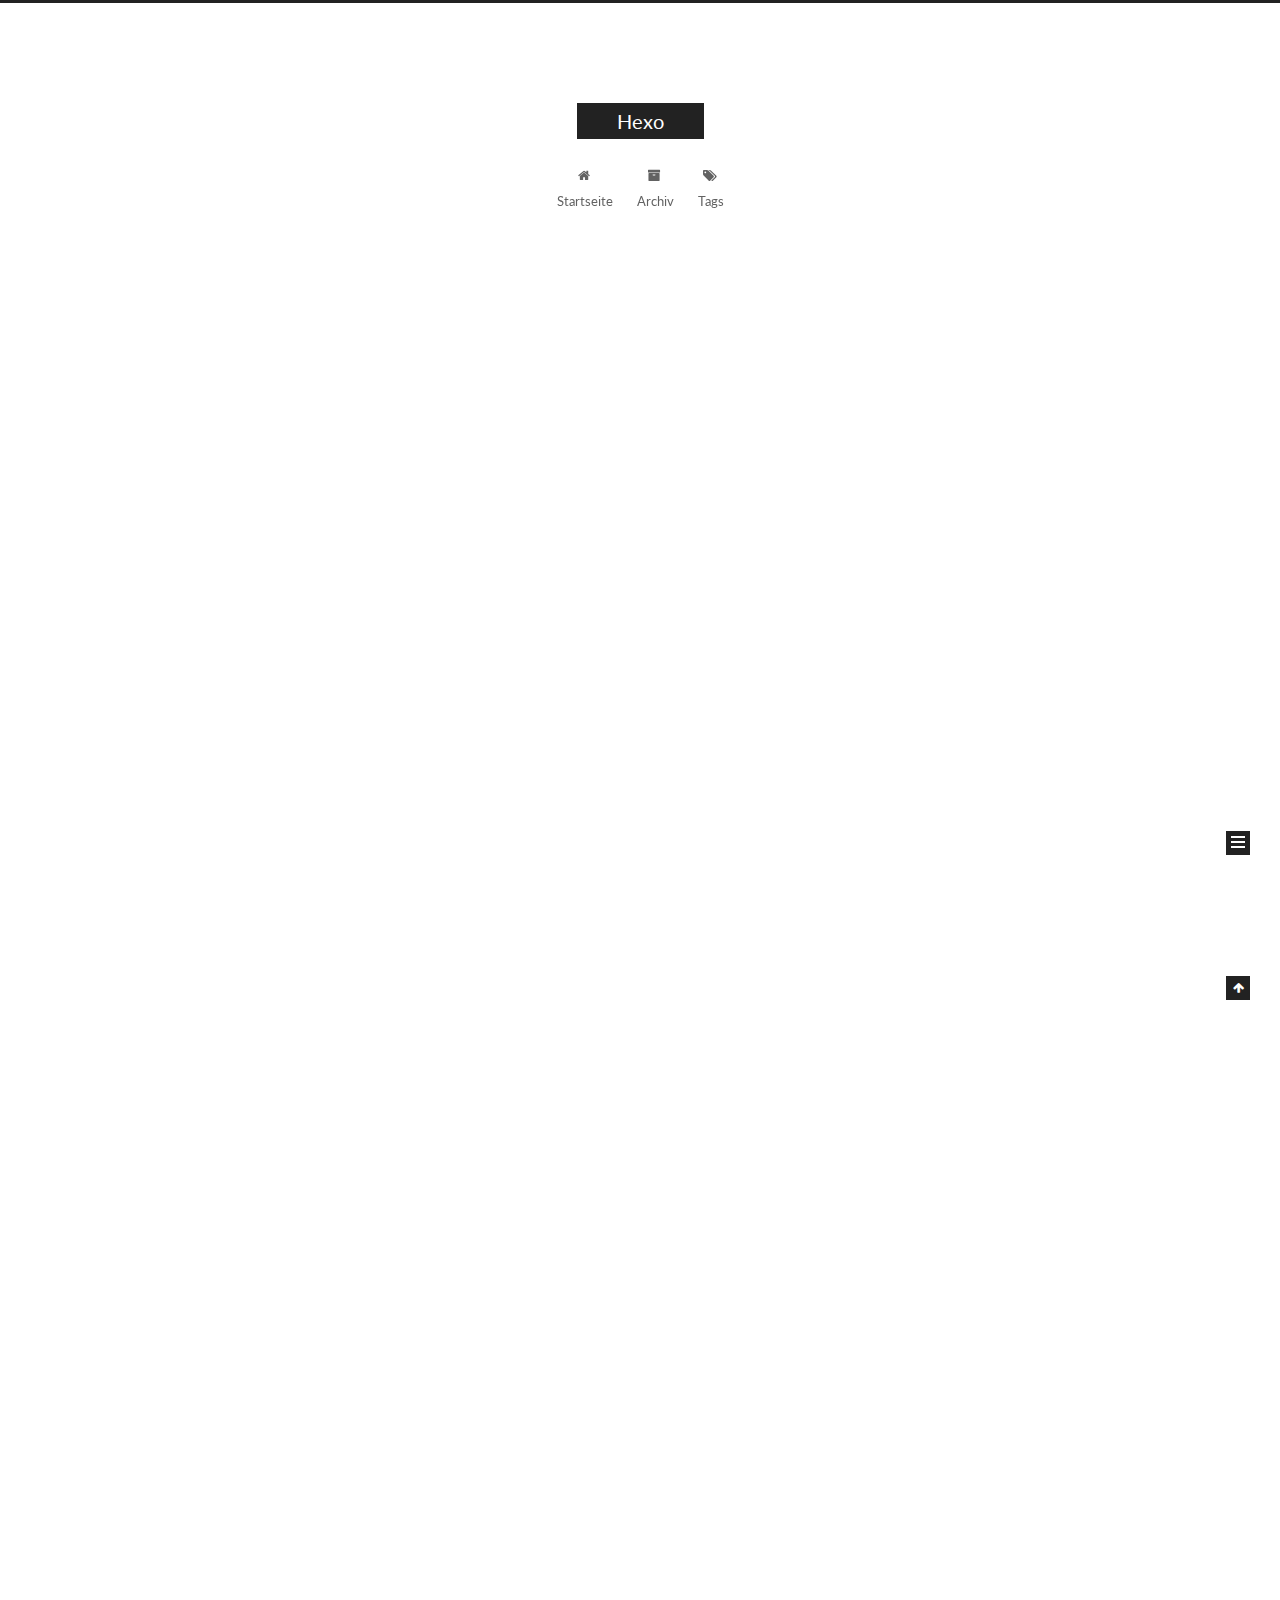
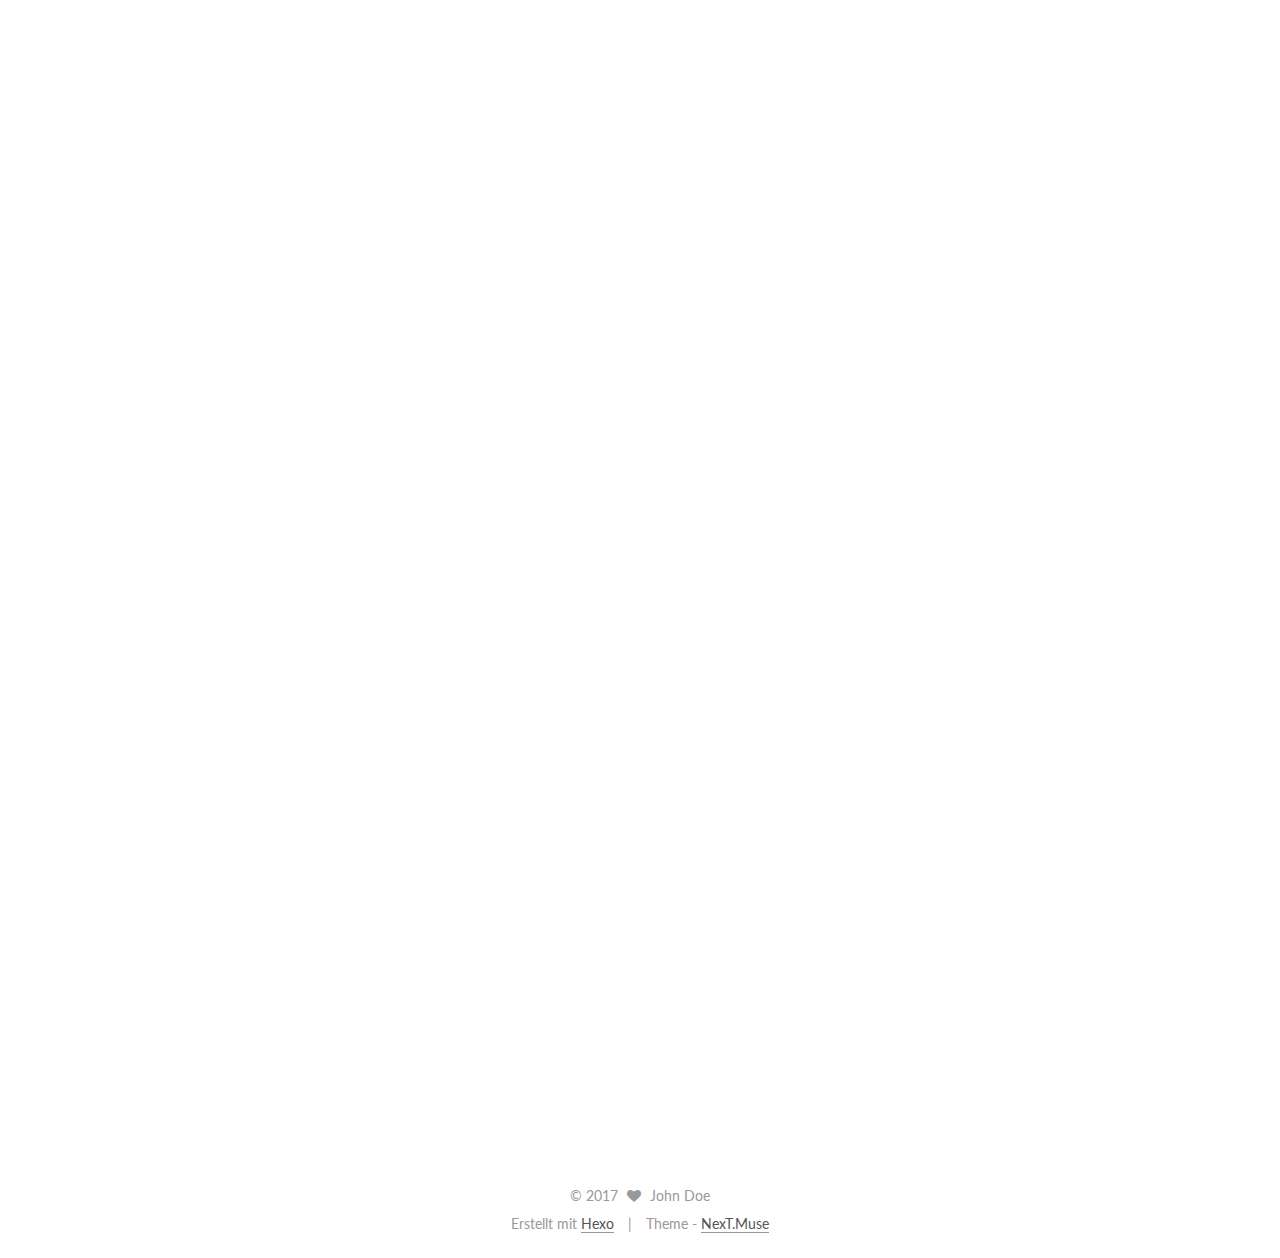
==== index.html @ a9c7d8c4 "Site updated: 2017-05-31 23:42:25" ====
<!doctype html>



  


<html class="theme-next muse use-motion" lang="">
<head>
  <meta charset="UTF-8"/>
<meta http-equiv="X-UA-Compatible" content="IE=edge" />
<meta name="viewport" content="width=device-width, initial-scale=1, maximum-scale=1"/>



<meta http-equiv="Cache-Control" content="no-transform" />
<meta http-equiv="Cache-Control" content="no-siteapp" />















  
  
  <link href="/lib/fancybox/source/jquery.fancybox.css?v=2.1.5" rel="stylesheet" type="text/css" />




  
  
  
  

  
    
    
  

  

  

  

  

  
    
    
    <link href="//fonts.googleapis.com/css?family=Lato:300,300italic,400,400italic,700,700italic&subset=latin,latin-ext" rel="stylesheet" type="text/css">
  






<link href="/lib/font-awesome/css/font-awesome.min.css?v=4.6.2" rel="stylesheet" type="text/css" />

<link href="/css/main.css?v=5.1.0" rel="stylesheet" type="text/css" />


  <meta name="keywords" content="Hexo, NexT" />








  <link rel="shortcut icon" type="image/x-icon" href="/favicon.ico?v=5.1.0" />






<meta property="og:type" content="website">
<meta property="og:title" content="Hexo">
<meta property="og:url" content="http://yoursite.com/index.html">
<meta property="og:site_name" content="Hexo">
<meta name="twitter:card" content="summary">
<meta name="twitter:title" content="Hexo">



<script type="text/javascript" id="hexo.configurations">
  var NexT = window.NexT || {};
  var CONFIG = {
    root: '/',
    scheme: 'Muse',
    sidebar: {"position":"left","display":"post","offset":12,"offset_float":0,"b2t":false,"scrollpercent":false},
    fancybox: true,
    motion: true,
    duoshuo: {
      userId: '0',
      author: 'Author'
    },
    algolia: {
      applicationID: '',
      apiKey: '',
      indexName: '',
      hits: {"per_page":10},
      labels: {"input_placeholder":"Search for Posts","hits_empty":"We didn't find any results for the search: ${query}","hits_stats":"${hits} results found in ${time} ms"}
    }
  };
</script>



  <link rel="canonical" href="http://yoursite.com/"/>





  <title> Hexo </title>
</head>

<body itemscope itemtype="http://schema.org/WebPage" lang="">

  














  
  
    
  

  <div class="container one-collumn sidebar-position-left 
   page-home 
 ">
    <div class="headband"></div>

    <header id="header" class="header" itemscope itemtype="http://schema.org/WPHeader">
      <div class="header-inner"><div class="site-brand-wrapper">
  <div class="site-meta ">
    

    <div class="custom-logo-site-title">
      <a href="/"  class="brand" rel="start">
        <span class="logo-line-before"><i></i></span>
        <span class="site-title">Hexo</span>
        <span class="logo-line-after"><i></i></span>
      </a>
    </div>
      
        <p class="site-subtitle"></p>
      
  </div>

  <div class="site-nav-toggle">
    <button>
      <span class="btn-bar"></span>
      <span class="btn-bar"></span>
      <span class="btn-bar"></span>
    </button>
  </div>
</div>

<nav class="site-nav">
  

  
    <ul id="menu" class="menu">
      
        
        <li class="menu-item menu-item-home">
          <a href="/" rel="section">
            
              <i class="menu-item-icon fa fa-fw fa-home"></i> <br />
            
            Startseite
          </a>
        </li>
      
        
        <li class="menu-item menu-item-archives">
          <a href="/archives" rel="section">
            
              <i class="menu-item-icon fa fa-fw fa-archive"></i> <br />
            
            Archiv
          </a>
        </li>
      
        
        <li class="menu-item menu-item-tags">
          <a href="/tags" rel="section">
            
              <i class="menu-item-icon fa fa-fw fa-tags"></i> <br />
            
            Tags
          </a>
        </li>
      

      
    </ul>
  

  
</nav>



 </div>
    </header>

    <main id="main" class="main">
      <div class="main-inner">
        <div class="content-wrap">
          <div id="content" class="content">
            
  <section id="posts" class="posts-expand">
    
      

  

  
  
  

  <article class="post post-type-normal " itemscope itemtype="http://schema.org/Article">
    <link itemprop="mainEntityOfPage" href="http://yoursite.com/2017/05/31/first-blog/">

    <span hidden itemprop="author" itemscope itemtype="http://schema.org/Person">
      <meta itemprop="name" content="John Doe">
      <meta itemprop="description" content="">
      <meta itemprop="image" content="/images/avatar.gif">
    </span>

    <span hidden itemprop="publisher" itemscope itemtype="http://schema.org/Organization">
      <meta itemprop="name" content="Hexo">
    </span>

    
      <header class="post-header">

        
        
          <h1 class="post-title" itemprop="name headline">
            
            
              
                
                <a class="post-title-link" href="/2017/05/31/first-blog/" itemprop="url">
                  Unbenannt
                </a>
              
            
          </h1>
        

        <div class="post-meta">
          <span class="post-time">
            
              <span class="post-meta-item-icon">
                <i class="fa fa-calendar-o"></i>
              </span>
              
                <span class="post-meta-item-text">Veröffentlicht am</span>
              
              <time title="Post created" itemprop="dateCreated datePublished" datetime="2017-05-31T11:22:05+08:00">
                2017-05-31
              </time>
            

            

            
          </span>

          

          
            
          

          
          

          

          

          

        </div>
      </header>
    


    <div class="post-body" itemprop="articleBody">

      
      

      
        
          
            <h1 id="���DZ��˲��͵j�һƪ���¡�"><a href="#���DZ��˲��͵j�һƪ���¡�" class="headerlink" title="���Ǳ��˲��͵ĵ�һƪ���¡�"></a>���Ǳ��˲��͵ĵ�һƪ���¡�</h1><h4 id="2017���С��㶫�������𽥱�������������"><a href="#2017���С��㶫�������𽥱�������������" class="headerlink" title="2017���С��㶫�������𽥱�������������"></a>2017���С��㶫�������𽥱�������������</h4><blockquote>
<p>����һ���Լ�ϲ���������������Լ��һ�����͡�</p>
<p>֮ǰ����hexo+github pagesʵ�ֲ���Ч��ͦ�����������Լ���һ��</p>
<p>���֣���Ӵ�����Ļ������������Ǵ�������ö�ͦ���棬�������Ķ�hexo�ĵ���md�ĵ��ĸ�ʽ���𽥵ĳ�ʵ���͡�</p>
</blockquote>
<h3 id="01"><a href="#01" class="headerlink" title="01."></a>01.</h3><p>գ�ۼ䣬��ҵ��һ�꣬�Լ�ȴһֱ�ڻ��Ե�����Ҳ��ൽ��Ҫ��ѵ׼����ְ��ʱ���ˡ�������ͬ���ˣ����е�Ŭ��ѧ������Ͼ֮���Բ�������ɢ�ģ�������æ����ʵ�ţ�һ��һ��̤ʵ�������Լ���δ����ȥ��</p>
<h3 id="02"><a href="#02" class="headerlink" title="02."></a>02.</h3><p>AM 9:00.<br>��������������Ŷ�ŵ��ˣ�ת�����´���˫������ipad�����桪�����������ˡ���Ŷ��ˢ��ϴ����¥�򳦷�Ϻ��Ŵ�׼������ԣ�����һ�������Ž̳��ڶ���һֱ��ĥ���������硣</p>
<h3 id="03"><a href="#03" class="headerlink" title="03."></a>03.</h3><p>AM 12:00.<br>��Zip���������ֳٵ������Ҷ������ΰ����鳤������������˵����Ҳ��Ц��û���ͣ��Լ���������- -��������λ����ʼ�ͷ��Ĺ���ֱ�����㣬���������пյ�����������������ͦ�����ġ������Ƶ��°ࡣһ���Ĺ��������ˡ�</p>
<h3 id="04"><a href="#04" class="headerlink" title="04."></a>04.</h3><p>��������ʱ�䣬��ȥ˯һ�ᣬ����дд���¿���ֱ��������������Ϸɶ�ģ�Ҳ����ͦ�����ġ������뵽���ﻹ�з���Ҫ�����Ժ��Ķ�������Щ����ʱ�ֲ������ˣ��Լ��������Լ��������Ӵ���֪ʶ����Ȼ�����㵫��Ҳ�ô����ĺ���666����</p>
<h3 id="end"><a href="#end" class="headerlink" title="end."></a>end.</h3><p>�������ɣ��������ܲ��ܰ�������������ȥ���ɹ�֮�����ڳ���һ��������ͬ�Ű治ͬģ����md����</p>

          
        
      
    </div>

    <div>
      
    </div>

    <div>
      
    </div>


    <footer class="post-footer">
      

      

      

      
      
        <div class="post-eof"></div>
      
    </footer>
  </article>


    
      

  

  
  
  

  <article class="post post-type-normal " itemscope itemtype="http://schema.org/Article">
    <link itemprop="mainEntityOfPage" href="http://yoursite.com/2017/05/30/hello-world/">

    <span hidden itemprop="author" itemscope itemtype="http://schema.org/Person">
      <meta itemprop="name" content="John Doe">
      <meta itemprop="description" content="">
      <meta itemprop="image" content="/images/avatar.gif">
    </span>

    <span hidden itemprop="publisher" itemscope itemtype="http://schema.org/Organization">
      <meta itemprop="name" content="Hexo">
    </span>

    
      <header class="post-header">

        
        
          <h1 class="post-title" itemprop="name headline">
            
            
              
                
                <a class="post-title-link" href="/2017/05/30/hello-world/" itemprop="url">
                  Hello World
                </a>
              
            
          </h1>
        

        <div class="post-meta">
          <span class="post-time">
            
              <span class="post-meta-item-icon">
                <i class="fa fa-calendar-o"></i>
              </span>
              
                <span class="post-meta-item-text">Veröffentlicht am</span>
              
              <time title="Post created" itemprop="dateCreated datePublished" datetime="2017-05-30T22:51:06+08:00">
                2017-05-30
              </time>
            

            

            
          </span>

          

          
            
          

          
          

          

          

          

        </div>
      </header>
    


    <div class="post-body" itemprop="articleBody">

      
      

      
        
          
            <p>Welcome to <a href="https://hexo.io/" target="_blank" rel="external">Hexo</a>! This is your very first post. Check <a href="https://hexo.io/docs/" target="_blank" rel="external">documentation</a> for more info. If you get any problems when using Hexo, you can find the answer in <a href="https://hexo.io/docs/troubleshooting.html" target="_blank" rel="external">troubleshooting</a> or you can ask me on <a href="https://github.com/hexojs/hexo/issues" target="_blank" rel="external">GitHub</a>.</p>
<h2 id="Quick-Start"><a href="#Quick-Start" class="headerlink" title="Quick Start"></a>Quick Start</h2><h3 id="Create-a-new-post"><a href="#Create-a-new-post" class="headerlink" title="Create a new post"></a>Create a new post</h3><figure class="highlight bash"><table><tr><td class="gutter"><pre><div class="line">1</div></pre></td><td class="code"><pre><div class="line">$ hexo new <span class="string">"My New Post"</span></div></pre></td></tr></table></figure>
<p>More info: <a href="https://hexo.io/docs/writing.html" target="_blank" rel="external">Writing</a></p>
<h3 id="Run-server"><a href="#Run-server" class="headerlink" title="Run server"></a>Run server</h3><figure class="highlight bash"><table><tr><td class="gutter"><pre><div class="line">1</div></pre></td><td class="code"><pre><div class="line">$ hexo server</div></pre></td></tr></table></figure>
<p>More info: <a href="https://hexo.io/docs/server.html" target="_blank" rel="external">Server</a></p>
<h3 id="Generate-static-files"><a href="#Generate-static-files" class="headerlink" title="Generate static files"></a>Generate static files</h3><figure class="highlight bash"><table><tr><td class="gutter"><pre><div class="line">1</div></pre></td><td class="code"><pre><div class="line">$ hexo generate</div></pre></td></tr></table></figure>
<p>More info: <a href="https://hexo.io/docs/generating.html" target="_blank" rel="external">Generating</a></p>
<h3 id="Deploy-to-remote-sites"><a href="#Deploy-to-remote-sites" class="headerlink" title="Deploy to remote sites"></a>Deploy to remote sites</h3><figure class="highlight bash"><table><tr><td class="gutter"><pre><div class="line">1</div></pre></td><td class="code"><pre><div class="line">$ hexo deploy</div></pre></td></tr></table></figure>
<p>More info: <a href="https://hexo.io/docs/deployment.html" target="_blank" rel="external">Deployment</a></p>

          
        
      
    </div>

    <div>
      
    </div>

    <div>
      
    </div>


    <footer class="post-footer">
      

      

      

      
      
        <div class="post-eof"></div>
      
    </footer>
  </article>


    
  </section>

  

          
          </div>
          


          

        </div>
        
          
  
  <div class="sidebar-toggle">
    <div class="sidebar-toggle-line-wrap">
      <span class="sidebar-toggle-line sidebar-toggle-line-first"></span>
      <span class="sidebar-toggle-line sidebar-toggle-line-middle"></span>
      <span class="sidebar-toggle-line sidebar-toggle-line-last"></span>
    </div>
  </div>

  <aside id="sidebar" class="sidebar">
    <div class="sidebar-inner">

      

      

      <section class="site-overview sidebar-panel sidebar-panel-active">
        <div class="site-author motion-element" itemprop="author" itemscope itemtype="http://schema.org/Person">
          <img class="site-author-image" itemprop="image"
               src="/images/avatar.gif"
               alt="John Doe" />
          <p class="site-author-name" itemprop="name">John Doe</p>
           
              <p class="site-description motion-element" itemprop="description"></p>
          
        </div>
        <nav class="site-state motion-element">
        
          
            <div class="site-state-item site-state-posts">
              <a href="/archives">
                <span class="site-state-item-count">2</span>
                <span class="site-state-item-name">Artikel</span>
              </a>
            </div>
          

          

          

        </nav>

        

        <div class="links-of-author motion-element">
          
        </div>

        
        

        
        

        


      </section>

      

      

    </div>
  </aside>


        
      </div>
    </main>

    <footer id="footer" class="footer">
      <div class="footer-inner">
        <div class="copyright" >
  
  &copy; 
  <span itemprop="copyrightYear">2017</span>
  <span class="with-love">
    <i class="fa fa-heart"></i>
  </span>
  <span class="author" itemprop="copyrightHolder">John Doe</span>
</div>


<div class="powered-by">
  Erstellt mit  <a class="theme-link" href="https://hexo.io">Hexo</a>
</div>

<div class="theme-info">
  Theme -
  <a class="theme-link" href="https://github.com/iissnan/hexo-theme-next">
    NexT.Muse
  </a>
</div>


        

        
      </div>
    </footer>

    
      <div class="back-to-top">
        <i class="fa fa-arrow-up"></i>
        
      </div>
    
    
  </div>

  

<script type="text/javascript">
  if (Object.prototype.toString.call(window.Promise) !== '[object Function]') {
    window.Promise = null;
  }
</script>









  




  
  <script type="text/javascript" src="/lib/jquery/index.js?v=2.1.3"></script>

  
  <script type="text/javascript" src="/lib/fastclick/lib/fastclick.min.js?v=1.0.6"></script>

  
  <script type="text/javascript" src="/lib/jquery_lazyload/jquery.lazyload.js?v=1.9.7"></script>

  
  <script type="text/javascript" src="/lib/velocity/velocity.min.js?v=1.2.1"></script>

  
  <script type="text/javascript" src="/lib/velocity/velocity.ui.min.js?v=1.2.1"></script>

  
  <script type="text/javascript" src="/lib/fancybox/source/jquery.fancybox.pack.js?v=2.1.5"></script>


  


  <script type="text/javascript" src="/js/src/utils.js?v=5.1.0"></script>

  <script type="text/javascript" src="/js/src/motion.js?v=5.1.0"></script>



  
  

  

  


  <script type="text/javascript" src="/js/src/bootstrap.js?v=5.1.0"></script>



  



  




	





  





  





  



  
  

  

  

  

  


  

</body>
</html>
---- css/main.css ----
/* normalize.css v3.0.2 | MIT License | git.io/normalize */
html {
  font-family: sans-serif; /* 1 */
  -ms-text-size-adjust: 100%; /* 2 */
  -webkit-text-size-adjust: 100%; /* 2 */
}
body {
  margin: 0;
}
article,
aside,
details,
figcaption,
figure,
footer,
header,
hgroup,
main,
menu,
nav,
section,
summary {
  display: block;
}
audio,
canvas,
progress,
video {
  display: inline-block; /* 1 */
  vertical-align: baseline; /* 2 */
}
audio:not([controls]) {
  display: none;
  height: 0;
}
[hidden],
template {
  display: none;
}
a {
  background-color: transparent;
}
a:active,
a:hover {
  outline: 0;
}
abbr[title] {
  border-bottom: 1px dotted;
}
b,
strong {
  font-weight: bold;
}
dfn {
  font-style: italic;
}
h1 {
  font-size: 2em;
  margin: 0.67em 0;
}
mark {
  background: #ff0;
  color: #000;
}
small {
  font-size: 80%;
}
sub,
sup {
  font-size: 75%;
  line-height: 0;
  position: relative;
  vertical-align: baseline;
}
sup {
  top: -0.5em;
}
sub {
  bottom: -0.25em;
}
img {
  border: 0;
}
svg:not(:root) {
  overflow: hidden;
}
figure {
  margin: 1em 40px;
}
hr {
  -moz-box-sizing: content-box;
  box-sizing: content-box;
  height: 0;
}
pre {
  overflow: auto;
}
code,
kbd,
pre,
samp {
  font-family: monospace, monospace;
  font-size: 1em;
}
button,
input,
optgroup,
select,
textarea {
  color: inherit; /* 1 */
  font: inherit; /* 2 */
  margin: 0; /* 3 */
}
button {
  overflow: visible;
}
button,
select {
  text-transform: none;
}
button,
html input[type="button"],
input[type="reset"],
input[type="submit"] {
  -webkit-appearance: button; /* 2 */
  cursor: pointer; /* 3 */
}
button[disabled],
html input[disabled] {
  cursor: default;
}
button::-moz-focus-inner,
input::-moz-focus-inner {
  border: 0;
  padding: 0;
}
input {
  line-height: normal;
}
input[type="checkbox"],
input[type="radio"] {
  box-sizing: border-box; /* 1 */
  padding: 0; /* 2 */
}
input[type="number"]::-webkit-inner-spin-button,
input[type="number"]::-webkit-outer-spin-button {
  height: auto;
}
input[type="search"] {
  -webkit-appearance: textfield; /* 1 */
  -moz-box-sizing: content-box;
  -webkit-box-sizing: content-box; /* 2 */
  box-sizing: content-box;
}
input[type="search"]::-webkit-search-cancel-button,
input[type="search"]::-webkit-search-decoration {
  -webkit-appearance: none;
}
fieldset {
  border: 1px solid #c0c0c0;
  margin: 0 2px;
  padding: 0.35em 0.625em 0.75em;
}
legend {
  border: 0; /* 1 */
  padding: 0; /* 2 */
}
textarea {
  overflow: auto;
}
optgroup {
  font-weight: bold;
}
table {
  border-collapse: collapse;
  border-spacing: 0;
}
td,
th {
  padding: 0;
}
::selection {
  background: #262a30;
  color: #fff;
}
body {
  position: relative;
  font-family: 'Lato', "PingFang SC", "Microsoft YaHei", sans-serif;
  font-size: 14px;
  line-height: 2;
  color: #555;
  background: #fff;
}
@media (max-width: 767px) {
  body {
    padding-right: 0 !important;
  }
}
@media (min-width: 768px) and (max-width: 991px) {
  body {
    padding-right: 0 !important;
  }
}
@media (min-width: 1600px) {
  body {
    font-size: 16px;
  }
}
h1,
h2,
h3,
h4,
h5,
h6 {
  margin: 0;
  padding: 0;
  font-weight: bold;
  line-height: 1.5;
  font-family: 'Lato', "PingFang SC", "Microsoft YaHei", sans-serif;
}
h2,
h3,
h4,
h5,
h6 {
  margin: 20px 0 15px;
}
h1 {
  font-size: 22px;
}
@media (max-width: 767px) {
  h1 {
    font-size: 18px;
  }
}
h2 {
  font-size: 20px;
}
@media (max-width: 767px) {
  h2 {
    font-size: 16px;
  }
}
h3 {
  font-size: 18px;
}
@media (max-width: 767px) {
  h3 {
    font-size: 14px;
  }
}
h4 {
  font-size: 16px;
}
@media (max-width: 767px) {
  h4 {
    font-size: 12px;
  }
}
h5 {
  font-size: 14px;
}
@media (max-width: 767px) {
  h5 {
    font-size: 10px;
  }
}
h6 {
  font-size: 12px;
}
@media (max-width: 767px) {
  h6 {
    font-size: 8px;
  }
}
p {
  margin: 0 0 25px 0;
}
a {
  color: #555;
  text-decoration: none;
  border-bottom: 1px solid #999;
  word-wrap: break-word;
}
a:hover {
  color: #222;
  border-bottom-color: #222;
}
blockquote {
  margin: 0;
  padding: 0;
}
img {
  display: block;
  margin: auto;
  max-width: 100%;
  height: auto;
}
hr {
  margin: 40px 0;
  height: 3px;
  border: none;
  background-color: #ddd;
  background-image: repeating-linear-gradient(-45deg, #fff, #fff 4px, transparent 4px, transparent 8px);
}
blockquote {
  padding: 0 15px;
  color: #666;
  border-left: 4px solid #ddd;
}
blockquote cite::before {
  content: "-";
  padding: 0 5px;
}
dt {
  font-weight: 700;
}
dd {
  margin: 0;
  padding: 0;
}
.text-left {
  text-align: left;
}
.text-center {
  text-align: center;
}
.text-right {
  text-align: right;
}
.text-justify {
  text-align: justify;
}
.text-nowrap {
  white-space: nowrap;
}
.text-lowercase {
  text-transform: lowercase;
}
.text-uppercase {
  text-transform: uppercase;
}
.text-capitalize {
  text-transform: capitalize;
}
.center-block {
  display: block;
  margin-left: auto;
  margin-right: auto;
}
.clearfix:before,
.clearfix:after {
  content: " ";
  display: table;
}
.clearfix:after {
  clear: both;
}
.pullquote {
  width: 45%;
}
.pullquote.left {
  float: left;
  margin-left: 5px;
  margin-right: 10px;
}
.pullquote.right {
  float: right;
  margin-left: 10px;
  margin-right: 5px;
}
.affix.affix.affix {
  position: fixed;
}
.translation {
  margin-top: -20px;
  font-size: 14px;
  color: #999;
}
.scrollbar-measure {
  width: 100px;
  height: 100px;
  overflow: scroll;
  position: absolute;
  top: -9999px;
}
.use-motion .motion-element {
  opacity: 0;
}
table {
  margin: 20px 0;
  width: 100%;
  border-collapse: collapse;
  border-spacing: 0;
  border: 1px solid #ddd;
  font-size: 14px;
  table-layout: fixed;
  word-wrap: break-all;
}
table>tbody>tr:nth-of-type(odd) {
  background-color: #f9f9f9;
}
table>tbody>tr:hover {
  background-color: #f5f5f5;
}
caption,
th,
td {
  padding: 8px;
  text-align: left;
  vertical-align: middle;
  font-weight: normal;
}
th,
td {
  border-bottom: 3px solid #ddd;
  border-right: 1px solid #eee;
}
th {
  padding-bottom: 10px;
  font-weight: 700;
}
td {
  border-bottom-width: 1px;
}
html,
body {
  height: 100%;
}
.container {
  position: relative;
  min-height: 100%;
}
.header-inner {
  margin: 0 auto;
  padding: 100px 0 70px;
  width: 700px;
}
@media (min-width: 1600px) {
  .container .header-inner {
    width: 900px;
  }
}
.main {
  padding-bottom: 150px;
}
.main-inner {
  margin: 0 auto;
  width: 700px;
}
@media (min-width: 1600px) {
  .container .main-inner {
    width: 900px;
  }
}
.footer {
  position: absolute;
  left: 0;
  bottom: 0;
  width: 100%;
  min-height: 50px;
}
.footer-inner {
  box-sizing: border-box;
  margin: 20px auto;
  width: 700px;
}
@media (min-width: 1600px) {
  .container .footer-inner {
    width: 900px;
  }
}
pre,
.highlight {
  overflow: auto;
  margin: 20px 0;
  padding: 0;
  font-size: 13px;
  color: #4d4d4c;
  background: #f7f7f7;
  line-height: 1.6;
}
pre,
code {
  font-family: consolas, Menlo, "PingFang SC", "Microsoft YaHei", monospace;
}
code {
  padding: 2px 4px;
  word-wrap: break-word;
  color: #555;
  background: #eee;
  border-radius: 3px;
  font-size: 13px;
}
pre code {
  padding: 0;
  color: #4d4d4c;
  background: none;
  text-shadow: none;
}
.highlight {
  border-radius: 1px;
}
.highlight pre {
  border: none;
  margin: 0;
  padding: 10px 0;
}
.highlight table {
  margin: 0;
  width: auto;
  border: none;
}
.highlight td {
  border: none;
  padding: 0;
}
.highlight figcaption {
  font-size: 1em;
  color: #4d4d4c;
  line-height: 1em;
  margin-bottom: 1em;
}
.highlight figcaption:before,
.highlight figcaption:after {
  content: " ";
  display: table;
}
.highlight figcaption:after {
  clear: both;
}
.highlight figcaption a {
  float: right;
  color: #4d4d4c;
}
.highlight figcaption a:hover {
  border-bottom-color: #4d4d4c;
}
.highlight .gutter pre {
  padding-left: 10px;
  padding-right: 10px;
  color: #869194;
  text-align: right;
  background-color: #eff2f3;
}
.highlight .code pre {
  padding-left: 10px;
  padding-right: 10px;
  background-color: #f7f7f7;
}
.highlight .line {
  height: 20px;
}
.gutter {
  -webkit-user-select: none;
  -moz-user-select: none;
  -ms-user-select: none;
  user-select: none;
}
.gist table {
  width: auto;
}
.gist table td {
  border: none;
}
pre .deletion {
  background: #fdd;
}
pre .addition {
  background: #dfd;
}
pre .meta {
  color: #8959a8;
}
pre .comment {
  color: #8e908c;
}
pre .variable,
pre .attribute,
pre .tag,
pre .regexp,
pre .ruby .constant,
pre .xml .tag .title,
pre .xml .pi,
pre .xml .doctype,
pre .html .doctype,
pre .css .id,
pre .css .class,
pre .css .pseudo {
  color: #c82829;
}
pre .number,
pre .preprocessor,
pre .built_in,
pre .literal,
pre .params,
pre .constant,
pre .command {
  color: #f5871f;
}
pre .ruby .class .title,
pre .css .rules .attribute,
pre .string,
pre .value,
pre .inheritance,
pre .header,
pre .ruby .symbol,
pre .xml .cdata,
pre .special,
pre .number,
pre .formula {
  color: #718c00;
}
pre .title,
pre .css .hexcolor {
  color: #3e999f;
}
pre .function,
pre .python .decorator,
pre .python .title,
pre .ruby .function .title,
pre .ruby .title .keyword,
pre .perl .sub,
pre .javascript .title,
pre .coffeescript .title {
  color: #4271ae;
}
pre .keyword,
pre .javascript .function {
  color: #8959a8;
}
.full-image.full-image.full-image {
  border: none;
  max-width: 100%;
  width: auto;
  margin: 20px auto;
}
@media (min-width: 992px) {
  .full-image.full-image.full-image {
    max-width: none;
    width: 110%;
    margin: 25px -5%;
  }
}
.blockquote-center,
.page-home .post-type-quote blockquote,
.page-post-detail .post-type-quote blockquote {
  position: relative;
  margin: 40px 0;
  padding: 0;
  border-left: none;
  text-align: center;
}
.blockquote-center::before,
.page-home .post-type-quote blockquote::before,
.page-post-detail .post-type-quote blockquote::before,
.blockquote-center::after,
.page-home .post-type-quote blockquote::after,
.page-post-detail .post-type-quote blockquote::after {
  position: absolute;
  content: ' ';
  display: block;
  width: 100%;
  height: 24px;
  opacity: 0.2;
  background-repeat: no-repeat;
  background-position: 0 -6px;
  background-size: 22px 22px;
}
.blockquote-center::before,
.page-home .post-type-quote blockquote::before,
.page-post-detail .post-type-quote blockquote::before {
  top: -20px;
  background-image: url("../images/quote-l.svg");
  border-top: 1px solid #ccc;
}
.blockquote-center::after,
.page-home .post-type-quote blockquote::after,
.page-post-detail .post-type-quote blockquote::after {
  bottom: -20px;
  background-image: url("../images/quote-r.svg");
  border-bottom: 1px solid #ccc;
  background-position: 100% 8px;
}
.blockquote-center p,
.page-home .post-type-quote blockquote p,
.page-post-detail .post-type-quote blockquote p,
.blockquote-center div,
.page-home .post-type-quote blockquote div,
.page-post-detail .post-type-quote blockquote div {
  text-align: center;
}
.post .post-body .group-picture img {
  box-sizing: border-box;
  padding: 0 3px;
  border: none;
}
.post .group-picture-row {
  overflow: hidden;
  margin-top: 6px;
}
.post .group-picture-row:first-child {
  margin-top: 0;
}
.post .group-picture-column {
  float: left;
}
.page-post-detail .post-body .group-picture-column {
  float: none;
  margin-top: 10px;
  width: auto !important;
}
.page-post-detail .post-body .group-picture-column img {
  margin: 0 auto;
}
.page-archive .group-picture-container {
  overflow: hidden;
}
.page-archive .group-picture-row {
  float: left;
}
.page-archive .group-picture-row:first-child {
  margin-top: 6px;
}
.page-archive .group-picture-column {
  max-width: 150px;
  max-height: 150px;
}
.note {
  padding: 20px;
  margin: 20px 0;
  border: 1px solid #eee;
  border-left-width: 5px;
  border-radius: 3px;
}
.note h2,
.note h3,
.note h4,
.note h5,
.note h6 {
  margin-top: 0;
  margin-bottom: 5px;
}
.note p:last-child {
  margin-bottom: 0;
}
.note code {
  border-radius: 3px;
}
.note+.note {
  margin-top: -5px;
}
.default {
  border-left-color: #777;
}
.default h2,
.default h3,
.default h4,
.default h5,
.default h6 {
  color: #777;
}
.primary {
  border-left-color: #428bca;
}
.primary h2,
.primary h3,
.primary h4,
.primary h5,
.primary h6 {
  color: #428bca;
}
.success {
  border-left-color: #5cb85c;
}
.success h2,
.success h3,
.success h4,
.success h5,
.success h6 {
  color: #5cb85c;
}
.danger {
  border-left-color: #d9534f;
}
.danger h2,
.danger h3,
.danger h4,
.danger h5,
.danger h6 {
  color: #d9534f;
}
.warning {
  border-left-color: #f0ad4e;
}
.warning h2,
.warning h3,
.warning h4,
.warning h5,
.warning h6 {
  color: #f0ad4e;
}
.info {
  border-left-color: #5bc0de;
}
.info h2,
.info h3,
.info h4,
.info h5,
.info h6 {
  color: #5bc0de;
}
.exturl {
  background-color: transparent;
  cursor: pointer;
  border-bottom: 1px solid #999;
}
.exturl .fa {
  font-size: 14px;
}
.exturl:active,
.exturl:hover {
  outline: 0;
  color: #222;
  border-bottom-color: #222;
}
.btn {
  display: inline-block;
  padding: 0 20px;
  font-size: 14px;
  color: #fff;
  background: #222;
  border: 2px solid #222;
  text-decoration: none;
  border-radius: 0;
  transition-property: background-color;
  transition-duration: 0.2s;
  transition-timing-function: ease-in-out;
  transition-delay: 0s;
}
.btn:hover,
.post-button .btn:hover {
  border-color: #222;
  color: #222;
  background: #fff;
}
.btn-bar {
  display: block;
  width: 22px;
  height: 2px;
  background: #555;
  border-radius: 1px;
}
.btn-bar+.btn-bar {
  margin-top: 4px;
}
.pagination {
  margin: 120px 0 40px;
  text-align: center;
  border-top: 1px solid #eee;
}
.page-number-basic,
.pagination .prev,
.pagination .next,
.pagination .page-number,
.pagination .space {
  display: inline-block;
  position: relative;
  top: -1px;
  margin: 0 10px;
  padding: 0 10px;
  line-height: 30px;
}
@media (max-width: 767px) {
  .page-number-basic,
  .pagination .prev,
  .pagination .next,
  .pagination .page-number,
  .pagination .space {
    margin: 0 5px;
  }
}
.pagination .prev,
.pagination .next,
.pagination .page-number {
  border-bottom: 0;
  border-top: 1px solid #eee;
  transition-property: border-color;
  transition-duration: 0.2s;
  transition-timing-function: ease-in-out;
  transition-delay: 0s;
}
.pagination .prev:hover,
.pagination .next:hover,
.pagination .page-number:hover {
  border-top-color: #222;
}
.pagination .space {
  padding: 0;
  margin: 0;
}
.pagination .prev {
  margin-left: 0;
}
.pagination .next {
  margin-right: 0;
}
.pagination .page-number.current {
  color: #fff;
  background: #ccc;
  border-top-color: #ccc;
}
@media (max-width: 767px) {
  .pagination {
    border-top: none;
  }
  .pagination .prev,
  .pagination .next,
  .pagination .page-number {
    margin-bottom: 10px;
    border-top: 0;
    border-bottom: 1px solid #eee;
  }
  .pagination .prev:hover,
  .pagination .next:hover,
  .pagination .page-number:hover {
    border-bottom-color: #222;
  }
}
.comments {
  margin: 60px 20px 0;
}
.tag-cloud {
  text-align: center;
}
.tag-cloud a {
  display: inline-block;
  margin: 10px;
}
.back-to-top {
  box-sizing: border-box;
  position: fixed;
  bottom: -100px;
  right: 30px;
  z-index: 1050;
  padding: 0 6px;
  width: 24px;
  background: #222;
  font-size: 12px;
  opacity: 1;
  color: #fff;
  cursor: pointer;
  text-align: center;
  -webkit-transform: translateZ(0);
  transition-property: bottom;
  transition-duration: 0.2s;
  transition-timing-function: ease-in-out;
  transition-delay: 0s;
}
@media (max-width: 767px) {
  .back-to-top {
    display: none;
  }
}
@media (min-width: 768px) and (max-width: 991px) {
  .back-to-top {
    display: none;
  }
}
.back-to-top.back-to-top-on {
  bottom: 19px;
}
.header {
  background: #fff;
}
.header-inner {
  position: relative;
}
.headband {
  height: 3px;
  background: #222;
}
.site-meta {
  margin: 0;
  text-align: center;
}
@media (max-width: 767px) {
  .site-meta {
    text-align: center;
  }
}
.brand {
  position: relative;
  display: inline-block;
  padding: 0 40px;
  color: #fff;
  background: #222;
  border-bottom: none;
}
.brand:hover {
  color: #fff;
}
.logo {
  display: inline-block;
  margin-right: 5px;
  line-height: 36px;
  vertical-align: top;
}
.site-title {
  display: inline-block;
  vertical-align: top;
  line-height: 36px;
  font-size: 20px;
  font-weight: normal;
  font-family: 'Lato', "PingFang SC", "Microsoft YaHei", sans-serif;
}
.site-subtitle {
  margin-top: 10px;
  font-size: 13px;
  color: #999;
}
.use-motion .brand {
  opacity: 0;
}
.use-motion .logo,
.use-motion .site-title,
.use-motion .site-subtitle {
  opacity: 0;
  position: relative;
  top: -10px;
}
.site-nav-toggle {
  display: none;
  position: absolute;
  top: 10px;
  left: 10px;
}
@media (max-width: 767px) {
  .site-nav-toggle {
    display: block;
  }
}
.site-nav-toggle button {
  margin-top: 2px;
  padding: 9px 10px;
  background: transparent;
  border: none;
}
@media (max-width: 767px) {
  .site-nav {
    display: none;
    margin: 0 -10px;
    padding: 0 10px;
    clear: both;
    border-top: 1px solid #ddd;
  }
}
@media (min-width: 768px) and (max-width: 991px) {
  .site-nav {
    display: block !important;
  }
}
@media (min-width: 992px) {
  .site-nav {
    display: block !important;
  }
}
.menu {
  margin-top: 20px;
  padding-left: 0;
  text-align: center;
}
.menu .menu-item {
  display: inline-block;
  margin: 0 10px;
  list-style: none;
}
@media screen and (max-width: 767px) {
  .menu .menu-item {
    margin-top: 10px;
  }
}
.menu .menu-item a {
  display: block;
  font-size: 13px;
  line-height: inherit;
  border-bottom: 1px solid transparent;
  transition-property: border-color;
  transition-duration: 0.2s;
  transition-timing-function: ease-in-out;
  transition-delay: 0s;
}
.menu .menu-item a:hover {
  border-bottom-color: #222;
}
.menu .menu-item .fa {
  margin-right: 5px;
}
.use-motion .menu-item {
  opacity: 0;
}
.post-body {
  font-family: 'Lato', "PingFang SC", "Microsoft YaHei", sans-serif;
}
@media (max-width: 767px) {
  .post-body {
    word-break: break-word;
  }
}
.post-body .fancybox img {
  display: block !important;
  margin: 0 auto;
  cursor: pointer;
  cursor: zoom-in;
  cursor: -webkit-zoom-in;
}
.post-body .image-caption,
.post-body .figure .caption {
  margin: 10px auto 15px;
  text-align: center;
  font-size: 14px;
  color: #999;
  font-weight: bold;
  line-height: 1;
}
.post-sticky-flag {
  display: inline-block;
  font-size: 16px;
  -ms-transform: rotate(30deg);
  -webkit-transform: rotate(30deg);
  -moz-transform: rotate(30deg);
  -ms-transform: rotate(30deg);
  -o-transform: rotate(30deg);
  transform: rotate(30deg);
}
.posts-expand {
  padding-top: 40px;
}
@media (max-width: 767px) {
  .posts-expand {
    margin: 0 20px;
  }
  .post-body pre,
  .post-body .highlight {
    padding: 10px;
  }
  .post-body pre .gutter pre,
  .post-body .highlight .gutter pre {
    padding-right: 10px;
  }
}
@media (min-width: 992px) {
  .posts-expand .post-body {
    text-align: justify;
  }
}
.posts-expand .post-body h2,
.posts-expand .post-body h3,
.posts-expand .post-body h4,
.posts-expand .post-body h5,
.posts-expand .post-body h6 {
  padding-top: 10px;
}
.posts-expand .post-body h2 .header-anchor,
.posts-expand .post-body h3 .header-anchor,
.posts-expand .post-body h4 .header-anchor,
.posts-expand .post-body h5 .header-anchor,
.posts-expand .post-body h6 .header-anchor {
  float: right;
  margin-left: 10px;
  color: #ccc;
  border-bottom-style: none;
  visibility: hidden;
}
.posts-expand .post-body h2 .header-anchor:hover,
.posts-expand .post-body h3 .header-anchor:hover,
.posts-expand .post-body h4 .header-anchor:hover,
.posts-expand .post-body h5 .header-anchor:hover,
.posts-expand .post-body h6 .header-anchor:hover {
  color: inherit;
}
.posts-expand .post-body h2:hover .header-anchor,
.posts-expand .post-body h3:hover .header-anchor,
.posts-expand .post-body h4:hover .header-anchor,
.posts-expand .post-body h5:hover .header-anchor,
.posts-expand .post-body h6:hover .header-anchor {
  visibility: visible;
}
.posts-expand .post-body ul li {
  list-style: circle;
}
.posts-expand .post-body img {
  box-sizing: border-box;
  margin: auto;
  padding: 3px;
  border: 1px solid #ddd;
}
.posts-expand .fancybox img {
  margin: 0 auto;
}
@media (max-width: 767px) {
  .posts-collapse {
    margin: 0 20px;
  }
  .posts-collapse .post-title,
  .posts-collapse .post-meta {
    display: block;
    width: auto;
    text-align: left;
  }
}
.posts-collapse {
  position: relative;
  z-index: 1010;
  margin-left: 55px;
}
.posts-collapse::after {
  content: " ";
  position: absolute;
  top: 20px;
  left: 0;
  margin-left: -2px;
  width: 4px;
  height: 100%;
  background: #f5f5f5;
  z-index: -1;
}
@media (max-width: 767px) {
  .posts-collapse {
    margin: 0 20px;
  }
}
.posts-collapse .collection-title {
  position: relative;
  margin: 60px 0;
}
.posts-collapse .collection-title h2 {
  margin-left: 20px;
}
.posts-collapse .collection-title small {
  color: #bbb;
}
.posts-collapse .collection-title::before {
  content: " ";
  position: absolute;
  left: 0;
  top: 50%;
  margin-left: -4px;
  margin-top: -4px;
  width: 8px;
  height: 8px;
  background: #bbb;
  border-radius: 50%;
}
.posts-collapse .post {
  margin: 30px 0;
}
.posts-collapse .post-header {
  position: relative;
  transition-duration: 0.2s;
  transition-timing-function: ease-in-out;
  transition-delay: 0s;
  transition-property: border;
  border-bottom: 1px dashed #ccc;
}
.posts-collapse .post-header::before {
  content: " ";
  position: absolute;
  left: 0;
  top: 12px;
  width: 6px;
  height: 6px;
  margin-left: -4px;
  background: #bbb;
  border-radius: 50%;
  border: 1px solid #fff;
  transition-duration: 0.2s;
  transition-timing-function: ease-in-out;
  transition-delay: 0s;
  transition-property: background;
}
.posts-collapse .post-header:hover {
  border-bottom-color: #666;
}
.posts-collapse .post-header:hover::before {
  background: #222;
}
.posts-collapse .post-meta {
  position: absolute;
  font-size: 12px;
  left: 20px;
  top: 5px;
}
.posts-collapse .post-comments-count {
  display: none;
}
.posts-collapse .post-title {
  margin-left: 60px;
  font-size: 16px;
  font-weight: normal;
  line-height: inherit;
}
.posts-collapse .post-title::after {
  margin-left: 3px;
  opacity: 0.6;
}
.posts-collapse .post-title a {
  color: #666;
  border-bottom: none;
}
.page-home .post-type-quote .post-header,
.page-post-detail .post-type-quote .post-header,
.page-home .post-type-quote .post-tags,
.page-post-detail .post-type-quote .post-tags {
  display: none;
}
.posts-expand .post-title {
  font-size: 26px;
  text-align: center;
  word-break: break-word;
  font-weight: 400;
}
@media (max-width: 767px) {
  .posts-expand .post-title {
    font-size: 22px;
  }
}
.posts-expand .post-title-link {
  display: inline-block;
  position: relative;
  color: #555;
  border-bottom: none;
  line-height: 1.2;
  vertical-align: top;
}
.posts-expand .post-title-link::before {
  content: "";
  position: absolute;
  width: 100%;
  height: 2px;
  bottom: 0;
  left: 0;
  background-color: #000;
  visibility: hidden;
  -webkit-transform: scaleX(0);
  -moz-transform: scaleX(0);
  -ms-transform: scaleX(0);
  -o-transform: scaleX(0);
  transform: scaleX(0);
  transition-duration: 0.2s;
  transition-timing-function: ease-in-out;
  transition-delay: 0s;
}
.posts-expand .post-title-link:hover::before {
  visibility: visible;
  -webkit-transform: scaleX(1);
  -moz-transform: scaleX(1);
  -ms-transform: scaleX(1);
  -o-transform: scaleX(1);
  transform: scaleX(1);
}
.posts-expand .post-title-link .fa {
  font-size: 16px;
}
.posts-expand .post-meta {
  margin: 3px 0 60px 0;
  color: #999;
  font-family: 'Lato', "PingFang SC", "Microsoft YaHei", sans-serif;
  font-size: 12px;
  text-align: center;
}
.posts-expand .post-meta .post-category-list {
  display: inline-block;
  margin: 0;
  padding: 3px;
}
.posts-expand .post-meta .post-category-list-link {
  color: #999;
}
.posts-expand .post-meta .post-description {
  font-size: 14px;
  margin-top: 2px;
}
.post-meta-divider {
  margin: 0 0.5em;
}
.post-meta-item-icon {
  margin-right: 3px;
}
@media (min-width: 768px) and (max-width: 991px) {
  .post-meta-item-icon {
    display: inline-block;
  }
}
@media (max-width: 767px) {
  .post-meta-item-icon {
    display: inline-block;
  }
}
@media (min-width: 768px) and (max-width: 991px) {
  .post-meta-item-text {
    display: none;
  }
}
@media (max-width: 767px) {
  .post-meta-item-text {
    display: none;
  }
}
@media (max-width: 767px) {
  .posts-expand .post-comments-count {
    display: none;
  }
}
.social-like {
  font-size: 14px;
  height: 20px;
  text-align: center;
  border-top: 1px solid #eee;
  padding-top: 9px;
  margin-top: 45px;
  display: flex;
  justify-content: center;
}
.vk_like {
  width: 85px;
  height: 21px;
  padding-top: 7px;
  align-self: center;
}
.fb_like {
  height: 30px;
  align-self: center;
}
.post-button {
  margin-top: 50px;
}
.post-button .btn {
  color: #fff;
  font-size: 14px;
  background: #222;
  border-radius: 0;
  line-height: 2;
  margin: 0 4px 8px 4px;
}
.post-button .fa-fw {
  width: 1.285714285714286em;
  text-align: left;
}
.posts-expand .post-tags {
  margin-top: 40px;
  text-align: center;
}
.posts-expand .post-tags a {
  display: inline-block;
  margin-right: 10px;
  font-size: 13px;
}
.post-nav {
  display: table;
  margin-top: 15px;
  width: 100%;
  border-top: 1px solid #eee;
}
.post-nav-divider {
  display: table-cell;
  width: 10%;
}
.post-nav-item {
  display: table-cell;
  padding: 10px 0 0 0;
  width: 45%;
  vertical-align: top;
}
.post-nav-item a {
  position: relative;
  display: block;
  line-height: 25px;
  font-size: 14px;
  color: #555;
  border-bottom: none;
}
.post-nav-item a:hover {
  color: #222;
  border-bottom: none;
}
.post-nav-item a:active {
  top: 2px;
}
.post-nav-item .fa {
  position: absolute;
  top: 8px;
  left: 0;
  font-size: 12px;
}
.post-nav-next a {
  padding-left: 15px;
}
.post-nav-prev {
  text-align: right;
}
.post-nav-prev a {
  padding-right: 15px;
}
.post-nav-prev .fa {
  right: 0;
  left: auto;
}
.posts-expand .post-eof {
  display: block;
  margin: 80px auto 60px;
  width: 8%;
  height: 1px;
  background: #ccc;
  text-align: center;
}
.post:last-child .post-eof.post-eof.post-eof {
  display: none;
}
.post-gallery {
  display: table;
  table-layout: fixed;
  width: 100%;
  border-collapse: separate;
}
.post-gallery-row {
  display: table-row;
}
.post-gallery .post-gallery-img {
  display: table-cell;
  text-align: center;
  vertical-align: middle;
  border: none;
}
.post-gallery .post-gallery-img img {
  max-width: 100%;
  max-height: 100%;
  border: none;
}
.fancybox-close,
.fancybox-close:hover {
  border: none;
}
.sidebar {
  position: fixed;
  right: 0;
  top: 0;
  bottom: 0;
  width: 0;
  z-index: 1040;
  box-shadow: inset 0 2px 6px #000;
  background: #222;
  -webkit-transform: translateZ(0);
}
.sidebar a {
  color: #999;
  border-bottom-color: #555;
}
.sidebar a:hover {
  color: #eee;
}
@media (min-width: 768px) and (max-width: 991px) {
  .sidebar {
    display: none !important;
  }
}
@media (max-width: 767px) {
  .sidebar {
    display: none !important;
  }
}
.sidebar-inner {
  position: relative;
  padding: 20px 10px;
  color: #999;
  text-align: center;
}
.sidebar-toggle {
  position: fixed;
  right: 30px;
  bottom: 45px;
  width: 14px;
  height: 14px;
  padding: 5px;
  background: #222;
  line-height: 0;
  z-index: 1050;
  cursor: pointer;
  -webkit-transform: translateZ(0);
}
@media (min-width: 768px) and (max-width: 991px) {
  .sidebar-toggle {
    display: none;
  }
}
@media (max-width: 767px) {
  .sidebar-toggle {
    display: none;
  }
}
.sidebar-toggle-line {
  position: relative;
  display: inline-block;
  vertical-align: top;
  height: 2px;
  width: 100%;
  background: #fff;
  margin-top: 3px;
}
.sidebar-toggle-line:first-child {
  margin-top: 0;
}
.site-author-image {
  display: block;
  margin: 0 auto;
  padding: 2px;
  max-width: 96px;
  height: auto;
  border: 2px solid #333;
}
.site-author-name {
  margin: 5px 0 0;
  text-align: center;
  color: #f5f5f5;
  font-weight: normal;
}
.site-description {
  margin-top: 5px;
  text-align: center;
  font-size: 14px;
  color: #999;
}
.site-state {
  overflow: hidden;
  line-height: 1.4;
  white-space: nowrap;
  text-align: center;
}
.site-state-item {
  display: inline-block;
  padding: 0 15px;
  border-left: 1px solid #333;
}
.site-state-item:first-child {
  border-left: none;
}
.site-state-item a {
  border-bottom: none;
}
.site-state-item-count {
  display: block;
  text-align: center;
  color: inherit;
  font-weight: 600;
  font-size: 18px;
}
.site-state-item-name {
  font-size: 13px;
  color: inherit;
}
.feed-link {
  margin-top: 20px;
}
.feed-link a {
  display: inline-block;
  padding: 0 15px;
  color: #fc6423;
  border: 1px solid #fc6423;
  border-radius: 4px;
}
.feed-link a i {
  color: #fc6423;
  font-size: 14px;
}
.feed-link a:hover {
  color: #fff;
  background: #fc6423;
}
.feed-link a:hover i {
  color: #fff;
}
.links-of-author {
  margin-top: 20px;
}
.links-of-author a {
  display: inline-block;
  vertical-align: middle;
  margin-right: 10px;
  margin-bottom: 10px;
  border-bottom-color: #555;
  font-size: 13px;
}
.links-of-author a:before {
  display: inline-block;
  vertical-align: middle;
  margin-right: 3px;
  content: " ";
  width: 4px;
  height: 4px;
  border-radius: 50%;
  background: #ffecff;
}
.links-of-blogroll {
  font-size: 13px;
}
.links-of-blogroll-title {
  margin-top: 20px;
  font-size: 14px;
  font-weight: 600;
}
.links-of-blogroll-list {
  margin: 0;
  padding: 0;
}
.links-of-blogroll-item {
  padding: 2px 10px;
}
.sidebar-nav {
  margin: 0 0 20px;
  padding-left: 0;
}
.sidebar-nav li {
  display: inline-block;
  cursor: pointer;
  border-bottom: 1px solid transparent;
  font-size: 14px;
  color: #555;
}
.sidebar-nav li:hover {
  color: #f5f5f5;
}
.page-post-detail .sidebar-nav-toc {
  padding: 0 5px;
}
.page-post-detail .sidebar-nav-overview {
  margin-left: 10px;
}
.sidebar-nav .sidebar-nav-active {
  color: #87daff;
  border-bottom-color: #87daff;
}
.sidebar-nav .sidebar-nav-active:hover {
  color: #87daff;
}
.sidebar-panel {
  display: none;
}
.sidebar-panel-active {
  display: block;
}
.post-toc-empty {
  font-size: 14px;
  color: #666;
}
.post-toc-wrap {
  overflow: hidden;
}
.post-toc {
  overflow: auto;
}
.post-toc ol {
  margin: 0;
  padding: 0 2px 5px 10px;
  text-align: left;
  list-style: none;
  font-size: 14px;
}
.post-toc ol > ol {
  padding-left: 0;
}
.post-toc ol a {
  transition-duration: 0.2s;
  transition-timing-function: ease-in-out;
  transition-delay: 0s;
  transition-property: all;
  color: #999;
  border-bottom-color: #555;
}
.post-toc ol a:hover {
  color: #ccc;
  border-bottom-color: #ccc;
}
.post-toc .nav-item {
  overflow: hidden;
  text-overflow: ellipsis;
  white-space: nowrap;
  line-height: 1.8;
}
.post-toc .nav .nav-child {
  display: none;
}
.post-toc .nav .active > .nav-child {
  display: block;
}
.post-toc .nav .active-current > .nav-child {
  display: block;
}
.post-toc .nav .active-current > .nav-child > .nav-item {
  display: block;
}
.post-toc .nav .active > a {
  color: #87daff;
  border-bottom-color: #87daff;
}
.post-toc .nav .active-current > a {
  color: #87daff;
}
.post-toc .nav .active-current > a:hover {
  color: #87daff;
}
.footer {
  font-size: 14px;
  color: #999;
}
.footer img {
  border: none;
}
.footer-inner {
  text-align: center;
}
.with-love {
  display: inline-block;
  margin: 0 5px;
}
.powered-by,
.theme-info {
  display: inline-block;
}
.powered-by {
  margin-right: 10px;
}
.powered-by::after {
  content: "|";
  padding-left: 10px;
}
.cc-license {
  margin-top: 10px;
  text-align: center;
}
.cc-license .cc-opacity {
  opacity: 0.7;
  border-bottom: none;
}
.cc-license .cc-opacity:hover {
  opacity: 0.9;
}
.cc-license img {
  display: inline-block;
}
.theme-next #ds-thread #ds-reset {
  color: #555;
}
.theme-next #ds-thread #ds-reset .ds-replybox {
  margin-bottom: 30px;
}
.theme-next #ds-thread #ds-reset .ds-replybox .ds-avatar,
.theme-next #ds-reset .ds-avatar img {
  box-shadow: none;
}
.theme-next #ds-thread #ds-reset .ds-textarea-wrapper {
  border-color: #c7d4e1;
  background: none;
  border-top-right-radius: 3px;
  border-top-left-radius: 3px;
}
.theme-next #ds-thread #ds-reset .ds-textarea-wrapper textarea {
  height: 60px;
}
.theme-next #ds-reset .ds-rounded-top {
  border-radius: 0;
}
.theme-next #ds-thread #ds-reset .ds-post-toolbar {
  box-sizing: border-box;
  border: 1px solid #c7d4e1;
  background: #f6f8fa;
}
.theme-next #ds-thread #ds-reset .ds-post-options {
  height: 40px;
  border: none;
  background: none;
}
.theme-next #ds-thread #ds-reset .ds-toolbar-buttons {
  top: 11px;
}
.theme-next #ds-thread #ds-reset .ds-sync {
  top: 5px;
}
.theme-next #ds-thread #ds-reset .ds-post-button {
  top: 4px;
  right: 5px;
  width: 90px;
  height: 30px;
  border: 1px solid #c5ced7;
  border-radius: 3px;
  background-image: linear-gradient(#fbfbfc, #f5f7f9);
  color: #60676d;
}
.theme-next #ds-thread #ds-reset .ds-post-button:hover {
  background-position: 0 -30px;
  color: #60676d;
}
.theme-next #ds-thread #ds-reset .ds-comments-info {
  padding: 10px 0;
}
.theme-next #ds-thread #ds-reset .ds-sort {
  display: none;
}
.theme-next #ds-thread #ds-reset li.ds-tab a.ds-current {
  border: none;
  background: #f6f8fa;
  color: #60676d;
}
.theme-next #ds-thread #ds-reset li.ds-tab a.ds-current:hover {
  background-color: #e9f0f7;
  color: #60676d;
}
.theme-next #ds-thread #ds-reset li.ds-tab a {
  border-radius: 2px;
  padding: 5px;
}
.theme-next #ds-thread #ds-reset .ds-login-buttons p {
  color: #999;
  line-height: 36px;
}
.theme-next #ds-thread #ds-reset .ds-login-buttons .ds-service-list li {
  height: 28px;
}
.theme-next #ds-thread #ds-reset .ds-service-list a {
  background: none;
  padding: 5px;
  border: 1px solid;
  border-radius: 3px;
  text-align: center;
}
.theme-next #ds-thread #ds-reset .ds-service-list a:hover {
  color: #fff;
  background: #666;
}
.theme-next #ds-thread #ds-reset .ds-service-list .ds-weibo {
  color: #fc9b00;
  border-color: #fc9b00;
}
.theme-next #ds-thread #ds-reset .ds-service-list .ds-weibo:hover {
  background: #fc9b00;
}
.theme-next #ds-thread #ds-reset .ds-service-list .ds-qq {
  color: #60a3ec;
  border-color: #60a3ec;
}
.theme-next #ds-thread #ds-reset .ds-service-list .ds-qq:hover {
  background: #60a3ec;
}
.theme-next #ds-thread #ds-reset .ds-service-list .ds-renren {
  color: #2e7ac4;
  border-color: #2e7ac4;
}
.theme-next #ds-thread #ds-reset .ds-service-list .ds-renren:hover {
  background: #2e7ac4;
}
.theme-next #ds-thread #ds-reset .ds-service-list .ds-douban {
  color: #37994c;
  border-color: #37994c;
}
.theme-next #ds-thread #ds-reset .ds-service-list .ds-douban:hover {
  background: #37994c;
}
.theme-next #ds-thread #ds-reset .ds-service-list .ds-kaixin {
  color: #fef20d;
  border-color: #fef20d;
}
.theme-next #ds-thread #ds-reset .ds-service-list .ds-kaixin:hover {
  background: #fef20d;
}
.theme-next #ds-thread #ds-reset .ds-service-list .ds-netease {
  color: #f00;
  border-color: #f00;
}
.theme-next #ds-thread #ds-reset .ds-service-list .ds-netease:hover {
  background: #f00;
}
.theme-next #ds-thread #ds-reset .ds-service-list .ds-sohu {
  color: #ffcb05;
  border-color: #ffcb05;
}
.theme-next #ds-thread #ds-reset .ds-service-list .ds-sohu:hover {
  background: #ffcb05;
}
.theme-next #ds-thread #ds-reset .ds-service-list .ds-baidu {
  color: #2831e0;
  border-color: #2831e0;
}
.theme-next #ds-thread #ds-reset .ds-service-list .ds-baidu:hover {
  background: #2831e0;
}
.theme-next #ds-thread #ds-reset .ds-service-list .ds-google {
  color: #166bec;
  border-color: #166bec;
}
.theme-next #ds-thread #ds-reset .ds-service-list .ds-google:hover {
  background: #166bec;
}
.theme-next #ds-thread #ds-reset .ds-service-list .ds-weixin {
  color: #00ce0d;
  border-color: #00ce0d;
}
.theme-next #ds-thread #ds-reset .ds-service-list .ds-weixin:hover {
  background: #00ce0d;
}
.theme-next #ds-thread #ds-reset .ds-service-list .ds-more-services {
  border: none;
}
.theme-next #ds-thread #ds-reset .ds-service-list .ds-more-services:hover {
  background: none;
}
.theme-next #ds-reset .duoshuo-ua-admin {
  display: inline-block;
  color: #f00;
}
.theme-next #ds-reset .duoshuo-ua-platform,
.theme-next #ds-reset .duoshuo-ua-browser {
  color: #ccc;
}
.theme-next #ds-reset .duoshuo-ua-platform .fa,
.theme-next #ds-reset .duoshuo-ua-browser .fa {
  display: inline-block;
  margin-right: 3px;
}
.theme-next #ds-reset .duoshuo-ua-separator {
  display: inline-block;
  margin-left: 5px;
}
.theme-next .this_ua {
  background-color: #ccc !important;
  border-radius: 4px;
  padding: 0 5px !important;
  margin: 1px 1px !important;
  border: 1px solid #bbb !important;
  color: #fff;
  display: inline-block !important;
}
.theme-next .this_ua.admin {
  background-color: #d9534f !important;
  border-color: #d9534f !important;
}
.theme-next .this_ua.platform.iOS,
.theme-next .this_ua.platform.Mac,
.theme-next .this_ua.platform.Windows {
  background-color: #39b3d7 !important;
  border-color: #46b8da !important;
}
.theme-next .this_ua.platform.Linux {
  background-color: #3a3a3a !important;
  border-color: #1f1f1f !important;
}
.theme-next .this_ua.platform.Android {
  background-color: #00c47d !important;
  border-color: #01b171 !important;
}
.theme-next .this_ua.browser.Mobile,
.theme-next .this_ua.browser.Chrome {
  background-color: #5cb85c !important;
  border-color: #4cae4c !important;
}
.theme-next .this_ua.browser.Firefox {
  background-color: #f0ad4e !important;
  border-color: #eea236 !important;
}
.theme-next .this_ua.browser.Maxthon,
.theme-next .this_ua.browser.IE {
  background-color: #428bca !important;
  border-color: #357ebd !important;
}
.theme-next .this_ua.browser.baidu,
.theme-next .this_ua.browser.UCBrowser,
.theme-next .this_ua.browser.Opera {
  background-color: #d9534f !important;
  border-color: #d43f3a !important;
}
.theme-next .this_ua.browser.Android,
.theme-next .this_ua.browser.QQBrowser {
  background-color: #78ace9 !important;
  border-color: #4cae4c !important;
}
.cloud-tie-wrapper img {
  display: inline-block;
}
.cloud-tie-wrapper .total-txt {
  font-size: 1em !important;
}
.cloud-tie-join-count .join-count {
  color: #555 !important;
  font-size: inherit !important;
  margin: 0 !important;
}
.post-spread {
  margin-top: 20px;
  text-align: center;
}
.jiathis_style {
  display: inline-block;
}
.jiathis_style a {
  border: none;
}
.post-spread {
  margin-top: 20px;
  text-align: center;
}
.bdshare-slide-button-box a {
  border: none;
}
.bdsharebuttonbox {
  display: inline-block;
}
.bdsharebuttonbox a {
  border: none;
}
.local-search-pop-overlay {
  position: fixed;
  width: 100%;
  height: 100%;
  top: 0;
  left: 0;
  z-index: 2080;
  background-color: rgba(0,0,0,0.3);
}
.local-search-popup {
  display: none;
  position: fixed;
  top: 10%;
  left: 50%;
  margin-left: -350px;
  width: 700px;
  height: 80%;
  padding: 0;
  background: #fff;
  color: #333;
  z-index: 9999;
  border-radius: 5px;
}
@media (max-width: 767px) {
  .local-search-popup {
    padding: 0;
    top: 0;
    left: 0;
    margin: 0;
    width: 100%;
    height: 100%;
    border-radius: 0;
  }
}
.local-search-popup ul.search-result-list {
  padding: 0;
  margin: 0 5px;
}
.local-search-popup p.search-result {
  border-bottom: 1px dashed #ccc;
  padding: 5px 0;
}
.local-search-popup a.search-result-title {
  font-weight: bold;
  font-size: 16px;
}
.local-search-popup .search-keyword {
  border-bottom: 1px dashed #f00;
  font-size: 14px;
  font-weight: bold;
  color: #f00;
}
.local-search-popup .local-search-header {
  padding: 5px;
  height: 36px;
  background: #f5f5f5;
  border-top-left-radius: 5px;
  border-top-right-radius: 5px;
}
.local-search-popup #local-search-result {
  overflow: auto;
  position: relative;
  padding: 5px 25px;
  height: calc(100% - 55px);
}
.local-search-popup .local-search-input-wrapper {
  display: inline-block;
  width: calc(100% - 60px);
  height: 36px;
  line-height: 36px;
  padding: 0 5px;
}
.local-search-popup .local-search-input-wrapper input {
  padding: 8px 0;
  height: 20px;
  display: block;
  width: 100%;
  outline: none;
  border: none;
  background: transparent;
  vertical-align: middle;
}
.local-search-popup .search-icon,
.local-search-popup .popup-btn-close {
  display: inline-block;
  font-size: 18px;
  color: #999;
  height: 36px;
  width: 18px;
}
.local-search-popup .search-icon {
  float: left;
}
.local-search-popup .popup-btn-close {
  border-left: 1px solid #eee;
  float: right;
  cursor: pointer;
  padding-left: 10px;
}
.local-search-popup #no-result {
  position: absolute;
  left: 50%;
  top: 50%;
  -webkit-transform: translate(-50%, -50%);
  -webkit-transform: translate(-50%, -50%);
  -moz-transform: translate(-50%, -50%);
  -ms-transform: translate(-50%, -50%);
  -o-transform: translate(-50%, -50%);
  transform: translate(-50%, -50%);
  color: #ccc;
}
.site-uv,
.site-pv,
.page-pv {
  display: inline-block;
}
.site-uv .busuanzi-value,
.site-pv .busuanzi-value,
.page-pv .busuanzi-value {
  margin: 0 5px;
}
.site-uv {
  margin-right: 10px;
}
.site-uv::after {
  content: "|";
  padding-left: 10px;
}
.use-motion .post {
  opacity: 0;
}
.page-archive .archive-page-counter {
  position: relative;
  top: 3px;
  left: 20px;
}
@media (max-width: 767px) {
  .page-archive .archive-page-counter {
    top: 5px;
  }
}
.page-archive .posts-collapse .archive-move-on {
  position: absolute;
  top: 11px;
  left: 0;
  margin-left: -6px;
  width: 10px;
  height: 10px;
  opacity: 0.5;
  background: #555;
  border: 1px solid #fff;
  border-radius: 50%;
}
.category-all-page .category-all-title {
  text-align: center;
}
.category-all-page .category-all {
  margin-top: 20px;
}
.category-all-page .category-list {
  margin: 0;
  padding: 0;
  list-style: none;
}
.category-all-page .category-list-item {
  margin: 5px 10px;
}
.category-all-page .category-list-count {
  color: #bbb;
}
.category-all-page .category-list-count:before {
  display: inline;
  content: " (";
}
.category-all-page .category-list-count:after {
  display: inline;
  content: ") ";
}
.category-all-page .category-list-child {
  padding-left: 10px;
}
#schedule ul#event-list {
  padding-left: 30px;
}
#schedule ul#event-list hr {
  margin: 20px 0 45px 0 !important;
  background: #222;
}
#schedule ul#event-list hr:after {
  display: inline-block;
  content: 'NOW';
  background: #222;
  color: #fff;
  font-weight: bold;
  text-align: right;
  padding: 0 5px;
}
#schedule ul#event-list li.event {
  margin: 20px 0px;
  background: #f9f9f9;
  padding-left: 10px;
  min-height: 40px;
}
#schedule ul#event-list li.event h2.event-summary {
  margin: 0;
  padding-bottom: 3px;
}
#schedule ul#event-list li.event h2.event-summary:before {
  display: inline-block;
  font-family: FontAwesome;
  font-size: 8px;
  content: '\f111';
  vertical-align: middle;
  margin-right: 25px;
  color: #bbb;
}
#schedule ul#event-list li.event span.event-relative-time {
  display: inline-block;
  font-size: 12px;
  font-weight: 400;
  padding-left: 12px;
  color: #bbb;
}
#schedule ul#event-list li.event span.event-details {
  display: block;
  color: #bbb;
  margin-left: 56px;
  padding-top: 3px;
  padding-bottom: 6px;
  text-indent: -24px;
  line-height: 18px;
}
#schedule ul#event-list li.event span.event-details:before {
  text-indent: 0;
  display: inline-block;
  width: 14px;
  font-family: FontAwesome;
  text-align: center;
  margin-right: 9px;
  color: #bbb;
}
#schedule ul#event-list li.event span.event-details.event-location:before {
  content: '\f041';
}
#schedule ul#event-list li.event span.event-details.event-duration:before {
  content: '\f017';
}
#schedule ul#event-list li.event-past {
  background: #fcfcfc;
}
#schedule ul#event-list li.event-past > * {
  opacity: 0.6;
}
#schedule ul#event-list li.event-past h2.event-summary {
  color: #bbb;
}
#schedule ul#event-list li.event-past h2.event-summary:before {
  color: #dfdfdf;
}
#schedule ul#event-list li.event-now {
  background: #222;
  color: #fff;
  padding: 15px 0 15px 10px;
}
#schedule ul#event-list li.event-now h2.event-summary:before {
  -webkit-transform: scale(1.2);
  -moz-transform: scale(1.2);
  -ms-transform: scale(1.2);
  -o-transform: scale(1.2);
  transform: scale(1.2);
  color: #fff;
  animation: dot-flash 1s alternate infinite ease-in-out;
}
#schedule ul#event-list li.event-now * {
  color: #fff !important;
}
@-moz-keyframes dot-flash {
  from {
    opacity: 1;
    -webkit-transform: scale(1.1);
    -moz-transform: scale(1.1);
    -ms-transform: scale(1.1);
    -o-transform: scale(1.1);
    transform: scale(1.1);
  }
  to {
    opacity: 0;
    -webkit-transform: scale(1);
    -moz-transform: scale(1);
    -ms-transform: scale(1);
    -o-transform: scale(1);
    transform: scale(1);
  }
}
@-webkit-keyframes dot-flash {
  from {
    opacity: 1;
    -webkit-transform: scale(1.1);
    -moz-transform: scale(1.1);
    -ms-transform: scale(1.1);
    -o-transform: scale(1.1);
    transform: scale(1.1);
  }
  to {
    opacity: 0;
    -webkit-transform: scale(1);
    -moz-transform: scale(1);
    -ms-transform: scale(1);
    -o-transform: scale(1);
    transform: scale(1);
  }
}
@-o-keyframes dot-flash {
  from {
    opacity: 1;
    -webkit-transform: scale(1.1);
    -moz-transform: scale(1.1);
    -ms-transform: scale(1.1);
    -o-transform: scale(1.1);
    transform: scale(1.1);
  }
  to {
    opacity: 0;
    -webkit-transform: scale(1);
    -moz-transform: scale(1);
    -ms-transform: scale(1);
    -o-transform: scale(1);
    transform: scale(1);
  }
}
@keyframes dot-flash {
  from {
    opacity: 1;
    -webkit-transform: scale(1.1);
    -moz-transform: scale(1.1);
    -ms-transform: scale(1.1);
    -o-transform: scale(1.1);
    transform: scale(1.1);
  }
  to {
    opacity: 0;
    -webkit-transform: scale(1);
    -moz-transform: scale(1);
    -ms-transform: scale(1);
    -o-transform: scale(1);
    transform: scale(1);
  }
}
.page-post-detail .sidebar-toggle-line {
  background: #87daff;
}
.page-post-detail .comments {
  overflow: hidden;
}
@media (max-width: 767px) {
  .header-inner,
  .container .main-inner,
  .footer-inner {
    width: auto;
  }
}
embed {
  display: block;
  margin: 0px auto 25px auto;
}
.custom-logo .site-meta-headline {
  text-align: center;
}
.custom-logo .brand {
  background: none;
}
.custom-logo .site-title {
  margin: 10px auto 0;
  font-size: 24px;
  color: #222;
}
.custom-logo .site-title a {
  border: none;
}
.custom-logo-image {
  margin: 0 auto;
  padding: 5px;
  max-width: 150px;
  background: #fff;
}
@media (max-width: 767px) {
  .site-nav {
    position: absolute;
    left: 0;
    top: 52px;
    margin: 0;
    width: 100%;
    padding: 0;
    background: #fff;
    border-bottom: 1px solid #ddd;
    z-index: 1;
  }
}
@media (max-width: 767px) {
  .menu {
    text-align: left;
  }
}
@media (max-width: 767px) {
  .menu .menu-item {
    display: block;
    margin: 0 10px;
    vertical-align: top;
  }
}
@media (max-width: 767px) {
  .menu .menu-item br {
    display: none;
  }
}
@media (max-width: 767px) {
  .menu .menu-item a {
    padding: 5px 10px;
  }
}
.menu .menu-item .fa {
  margin-right: 0;
}
.site-search form {
  display: none;
}
.links-of-blogroll-inline .links-of-blogroll-item {
  display: inline-block;
}
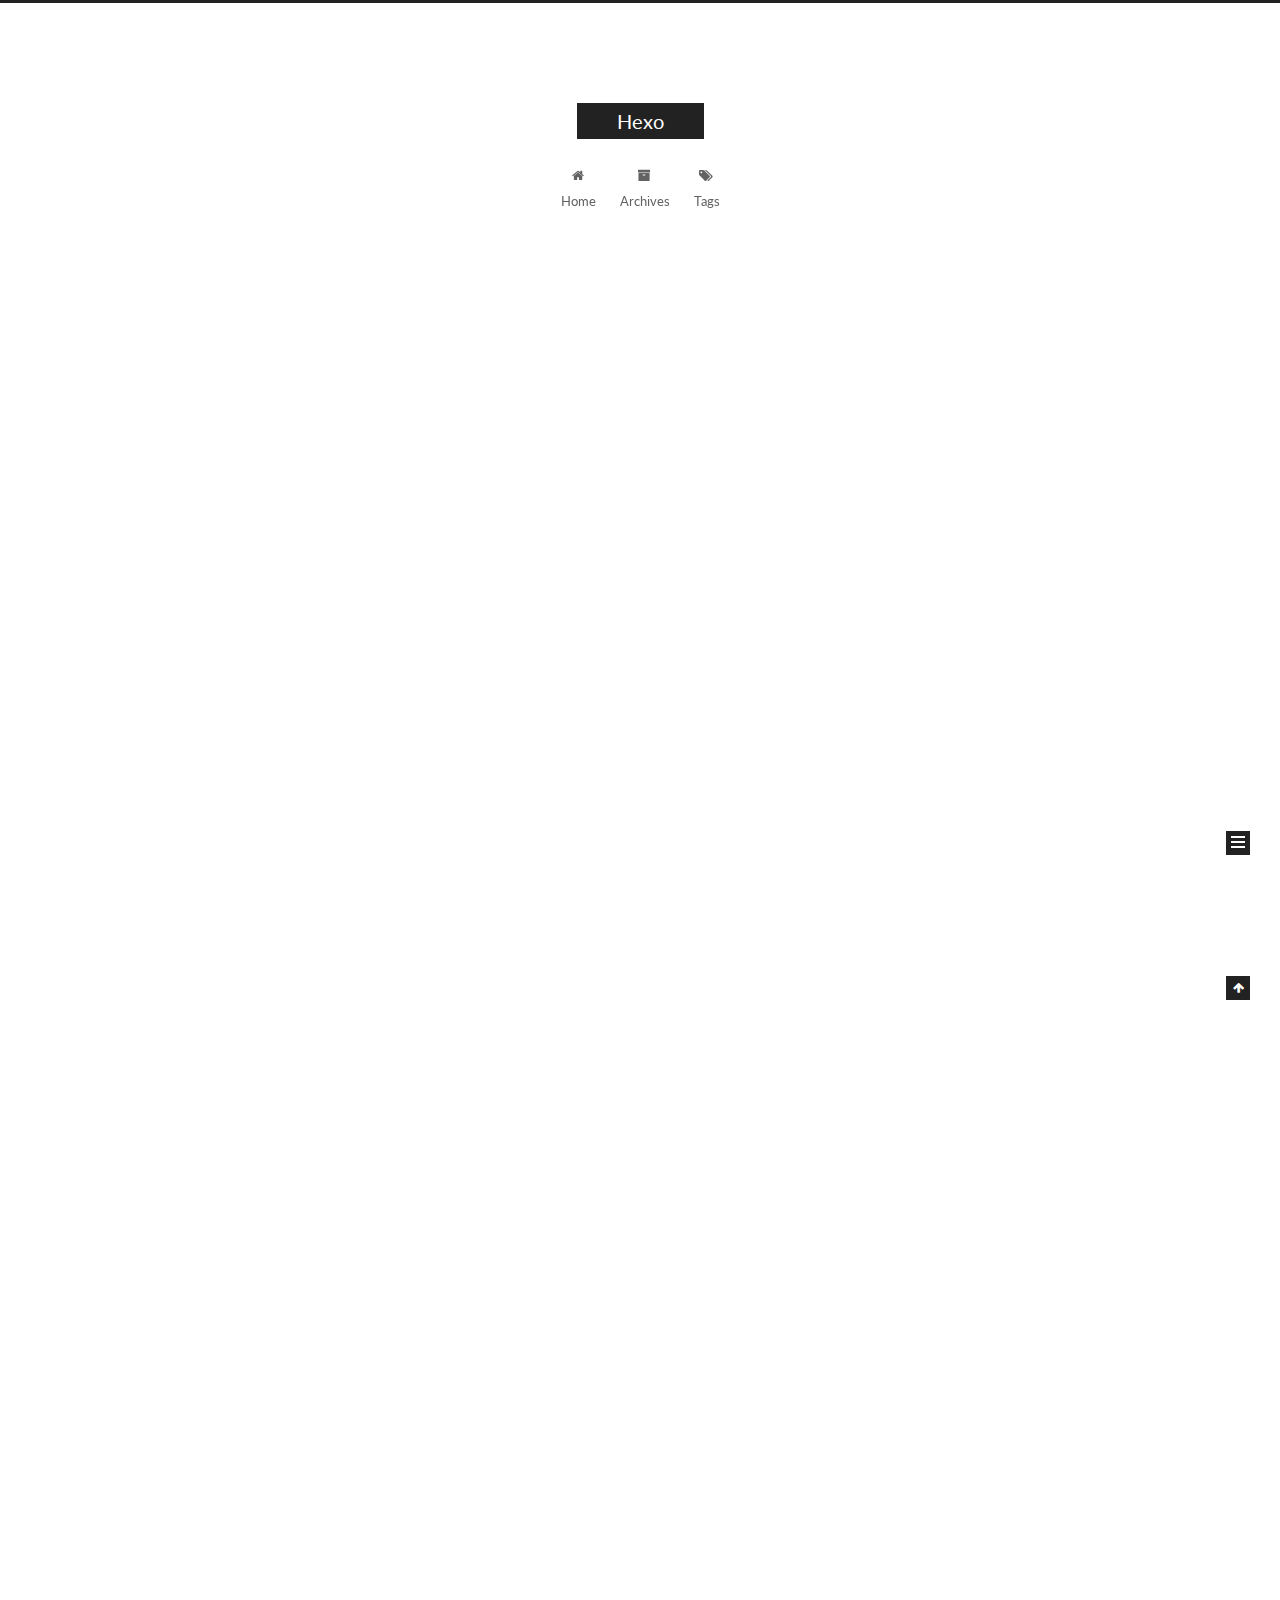
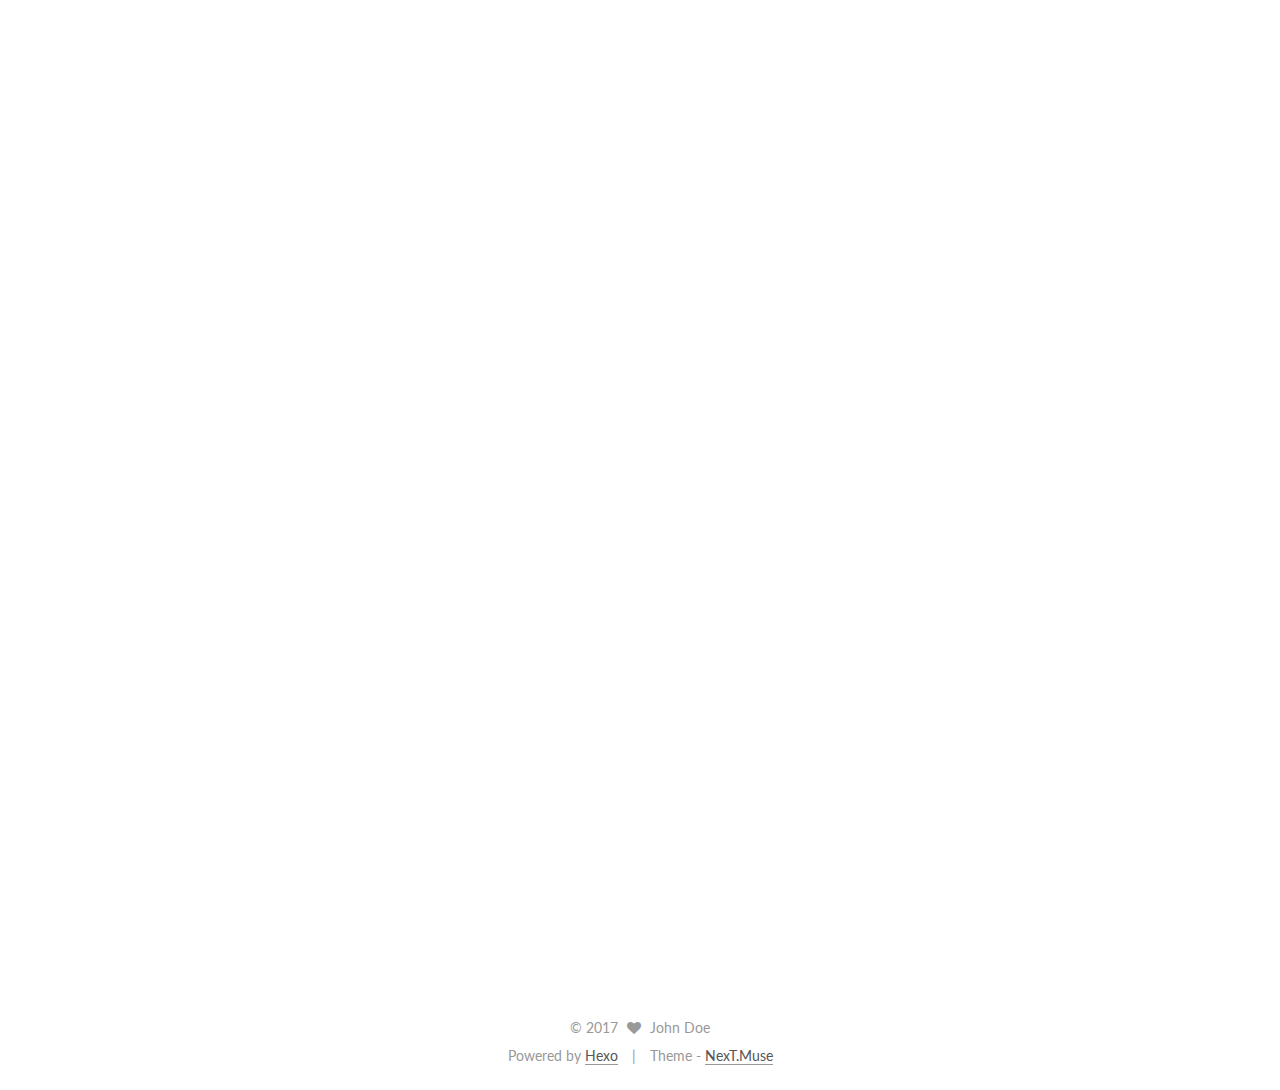
==== commit ec69442e: "Site updated: 2017-05-31 23:44:25" ====
--- a/index.html
+++ b/index.html
@@ -194,7 +194,7 @@
             
               <i class="menu-item-icon fa fa-fw fa-home"></i> <br />
             
-            Startseite
+            Home
           </a>
         </li>
       
@@ -204,7 +204,7 @@
             
               <i class="menu-item-icon fa fa-fw fa-archive"></i> <br />
             
-            Archiv
+            Archives
           </a>
         </li>
       
@@ -270,7 +270,7 @@
               
                 
                 <a class="post-title-link" href="/2017/05/31/first-blog/" itemprop="url">
-                  Unbenannt
+                  Untitled
                 </a>
               
             
@@ -284,7 +284,7 @@
                 <i class="fa fa-calendar-o"></i>
               </span>
               
-                <span class="post-meta-item-text">Veröffentlicht am</span>
+                <span class="post-meta-item-text">Posted on</span>
               
               <time title="Post created" itemprop="dateCreated datePublished" datetime="2017-05-31T11:22:05+08:00">
                 2017-05-31
@@ -324,16 +324,16 @@
       
         
           
-            <h1 id="���DZ��˲��͵j�һƪ���¡�"><a href="#���DZ��˲��͵j�һƪ���¡�" class="headerlink" title="���Ǳ��˲��͵ĵ�һƪ���¡�"></a>���Ǳ��˲��͵ĵ�һƪ���¡�</h1><h4 id="2017���С��㶫�������𽥱�������������"><a href="#2017���С��㶫�������𽥱�������������" class="headerlink" title="2017���С��㶫�������𽥱�������������"></a>2017���С��㶫�������𽥱�������������</h4><blockquote>
-<p>����һ���Լ�ϲ���������������Լ��һ�����͡�</p>
-<p>֮ǰ����hexo+github pagesʵ�ֲ���Ч��ͦ�����������Լ���һ��</p>
-<p>���֣���Ӵ�����Ļ������������Ǵ�������ö�ͦ���棬�������Ķ�hexo�ĵ���md�ĵ��ĸ�ʽ���𽥵ĳ�ʵ���͡�</p>
+            <h1 id="这是本人博客的第一篇文章。"><a href="#这是本人博客的第一篇文章。" class="headerlink" title="这是本人博客的第一篇文章。"></a>这是本人博客的第一篇文章。</h1><h4 id="2017年中。广东的天气逐渐变得炎热起来。"><a href="#2017年中。广东的天气逐渐变得炎热起来。" class="headerlink" title="2017年中。广东的天气逐渐变得炎热起来。"></a>2017年中。广东的天气逐渐变得炎热起来。</h4><blockquote>
+<p>买了一个自己喜欢的域名，就想自己搭建一个博客。</p>
+<p>之前听闻hexo+github pages实现博客效果挺不错，就想自己试一下</p>
+<p>发现，哎哟，真的还不错，不管是搭建还是配置都挺方面，接下来阅读hexo文档和md文档的格式，逐渐的充实博客。</p>
 </blockquote>
-<h3 id="01"><a href="#01" class="headerlink" title="01."></a>01.</h3><p>գ�ۼ䣬��ҵ��һ�꣬�Լ�ȴһֱ�ڻ��Ե�����Ҳ��ൽ��Ҫ��ѵ׼����ְ��ʱ���ˡ�������ͬ���ˣ����е�Ŭ��ѧ������Ͼ֮���Բ�������ɢ�ģ�������æ����ʵ�ţ�һ��һ��̤ʵ�������Լ���δ����ȥ��</p>
-<h3 id="02"><a href="#02" class="headerlink" title="02."></a>02.</h3><p>AM 9:00.<br>��������������Ŷ�ŵ��ˣ�ת�����´���˫������ipad�����桪�����������ˡ���Ŷ��ˢ��ϴ����¥�򳦷�Ϻ��Ŵ�׼������ԣ�����һ�������Ž̳��ڶ���һֱ��ĥ���������硣</p>
-<h3 id="03"><a href="#03" class="headerlink" title="03."></a>03.</h3><p>AM 12:00.<br>��Zip���������ֳٵ������Ҷ������ΰ����鳤������������˵����Ҳ��Ц��û���ͣ��Լ���������- -��������λ����ʼ�ͷ��Ĺ���ֱ�����㣬���������пյ�����������������ͦ�����ġ������Ƶ��°ࡣһ���Ĺ��������ˡ�</p>
-<h3 id="04"><a href="#04" class="headerlink" title="04."></a>04.</h3><p>��������ʱ�䣬��ȥ˯һ�ᣬ����дд���¿���ֱ��������������Ϸɶ�ģ�Ҳ����ͦ�����ġ������뵽���ﻹ�з���Ҫ�����Ժ��Ķ�������Щ����ʱ�ֲ������ˣ��Լ��������Լ��������Ӵ���֪ʶ����Ȼ�����㵫��Ҳ�ô����ĺ���666����</p>
-<h3 id="end"><a href="#end" class="headerlink" title="end."></a>end.</h3><p>�������ɣ��������ܲ��ܰ�������������ȥ���ɹ�֮�����ڳ���һ��������ͬ�Ű治ͬģ����md����</p>
+<h3 id="01"><a href="#01" class="headerlink" title="01."></a>01.</h3><p>眨眼间，毕业近一年，自己却一直在混吃等死，也差不多到了要培训准备入职的时间了。看了眼同龄人，考研的努力学术，闲暇之余仍不乏旅游散心；工作的忙并充实着，一步一步踏实的向着自己的未来跑去。</p>
+<h3 id="02"><a href="#02" class="headerlink" title="02."></a>02.</h3><p>AM 9:00.<br>缓缓地起来——哦九点了，转身躺下床，双手捧着ipad继续玩——“快起来了”“哦”刷牙洗脸下楼买肠粉虾饺糯米鸡回来吃，过了一会参照着教程在锻炼一直消磨了整个上午。</p>
+<h3 id="03"><a href="#03" class="headerlink" title="03."></a>03.</h3><p>AM 12:00.<br>“Zip，你做咩又迟到啊，我顶你个肺啊”组长经常这样和我说，我也苦笑着没解释（自己出门晚了- -）坐下座位，开始客服的工作直到三点，工作环境有空调，工作量不大还是挺满意的。慢悠悠的下班。一天的工作完成了。</p>
+<h3 id="04"><a href="#04" class="headerlink" title="04."></a>04.</h3><p>接下来的时间，回去睡一会，晚上写写文章看看直播和朋友玩玩游戏啥的，也觉得挺满足的。但是想到家里还有房贷要还，以后的对象啊这些，顿时又不淡定了，自己督促着自己尽量多接触点知识，虽然是咸鱼但是也好大声的喊“666”的</p>
+<h3 id="end"><a href="#end" class="headerlink" title="end."></a>end.</h3><p>就这样吧，我试试能不能把这个文章扔上去，成功之后我在尝试一下其他不同排版不同模块的md文章</p>
 
           
         
@@ -411,7 +411,7 @@
                 <i class="fa fa-calendar-o"></i>
               </span>
               
-                <span class="post-meta-item-text">Veröffentlicht am</span>
+                <span class="post-meta-item-text">Posted on</span>
               
               <time title="Post created" itemprop="dateCreated datePublished" datetime="2017-05-30T22:51:06+08:00">
                 2017-05-30
@@ -537,7 +537,7 @@
             <div class="site-state-item site-state-posts">
               <a href="/archives">
                 <span class="site-state-item-count">2</span>
-                <span class="site-state-item-name">Artikel</span>
+                <span class="site-state-item-name">posts</span>
               </a>
             </div>
           
@@ -591,7 +591,7 @@
 
 
 <div class="powered-by">
-  Erstellt mit  <a class="theme-link" href="https://hexo.io">Hexo</a>
+  Powered by <a class="theme-link" href="https://hexo.io">Hexo</a>
 </div>
 
 <div class="theme-info">
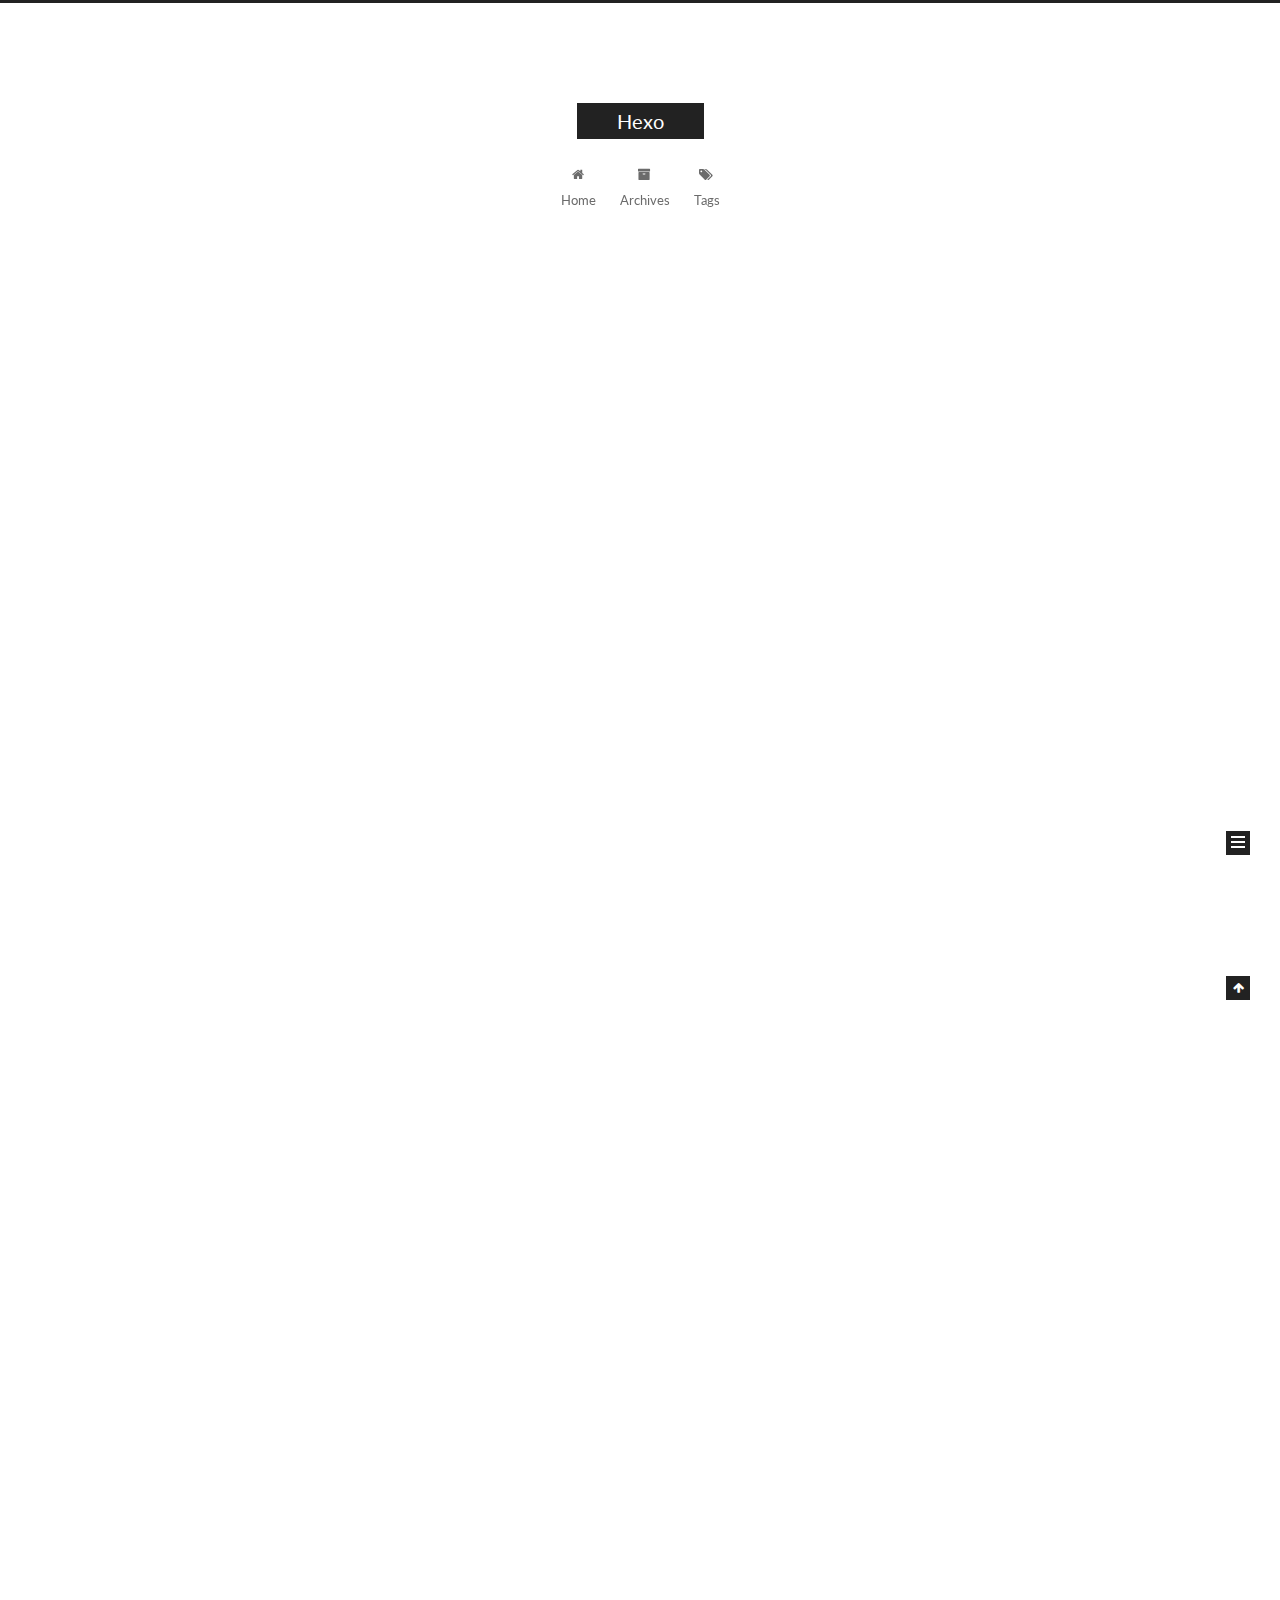
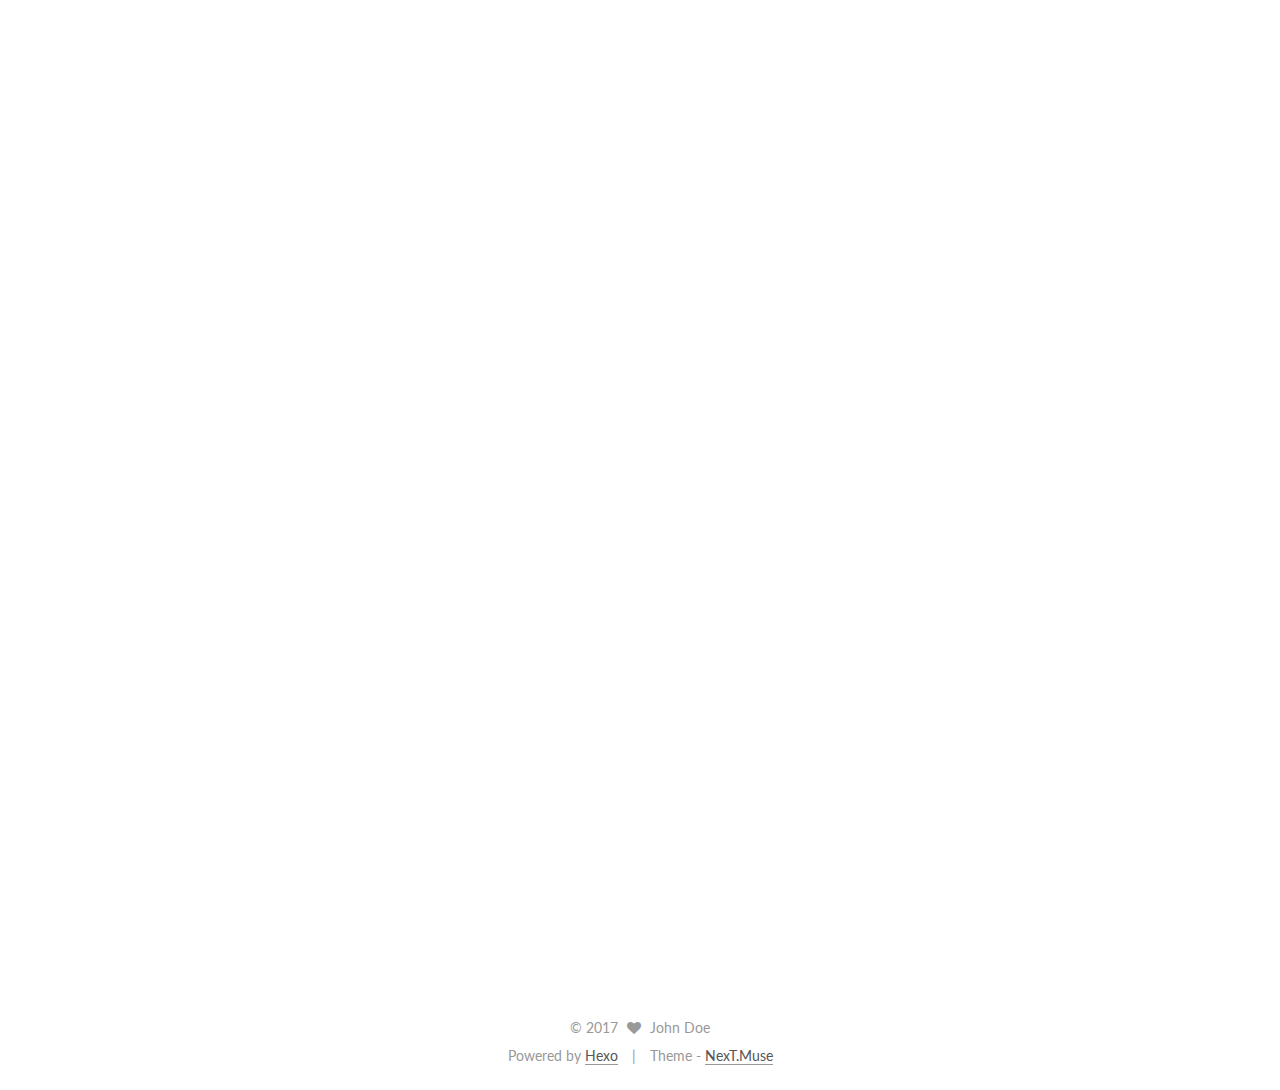
==== commit ed53e19a: "Site updated: 2017-06-01 11:23:48" ====
--- a/index.html
+++ b/index.html
@@ -247,7 +247,7 @@
   
 
   <article class="post post-type-normal " itemscope itemtype="http://schema.org/Article">
-    <link itemprop="mainEntityOfPage" href="http://yoursite.com/2017/05/31/first-blog/">
+    <link itemprop="mainEntityOfPage" href="http://yoursite.com/2017/05/31/第一篇博客/">
 
     <span hidden itemprop="author" itemscope itemtype="http://schema.org/Person">
       <meta itemprop="name" content="John Doe">
@@ -269,8 +269,8 @@
             
               
                 
-                <a class="post-title-link" href="/2017/05/31/first-blog/" itemprop="url">
-                  Untitled
+                <a class="post-title-link" href="/2017/05/31/第一篇博客/" itemprop="url">
+                  首篇文章
                 </a>
               
             
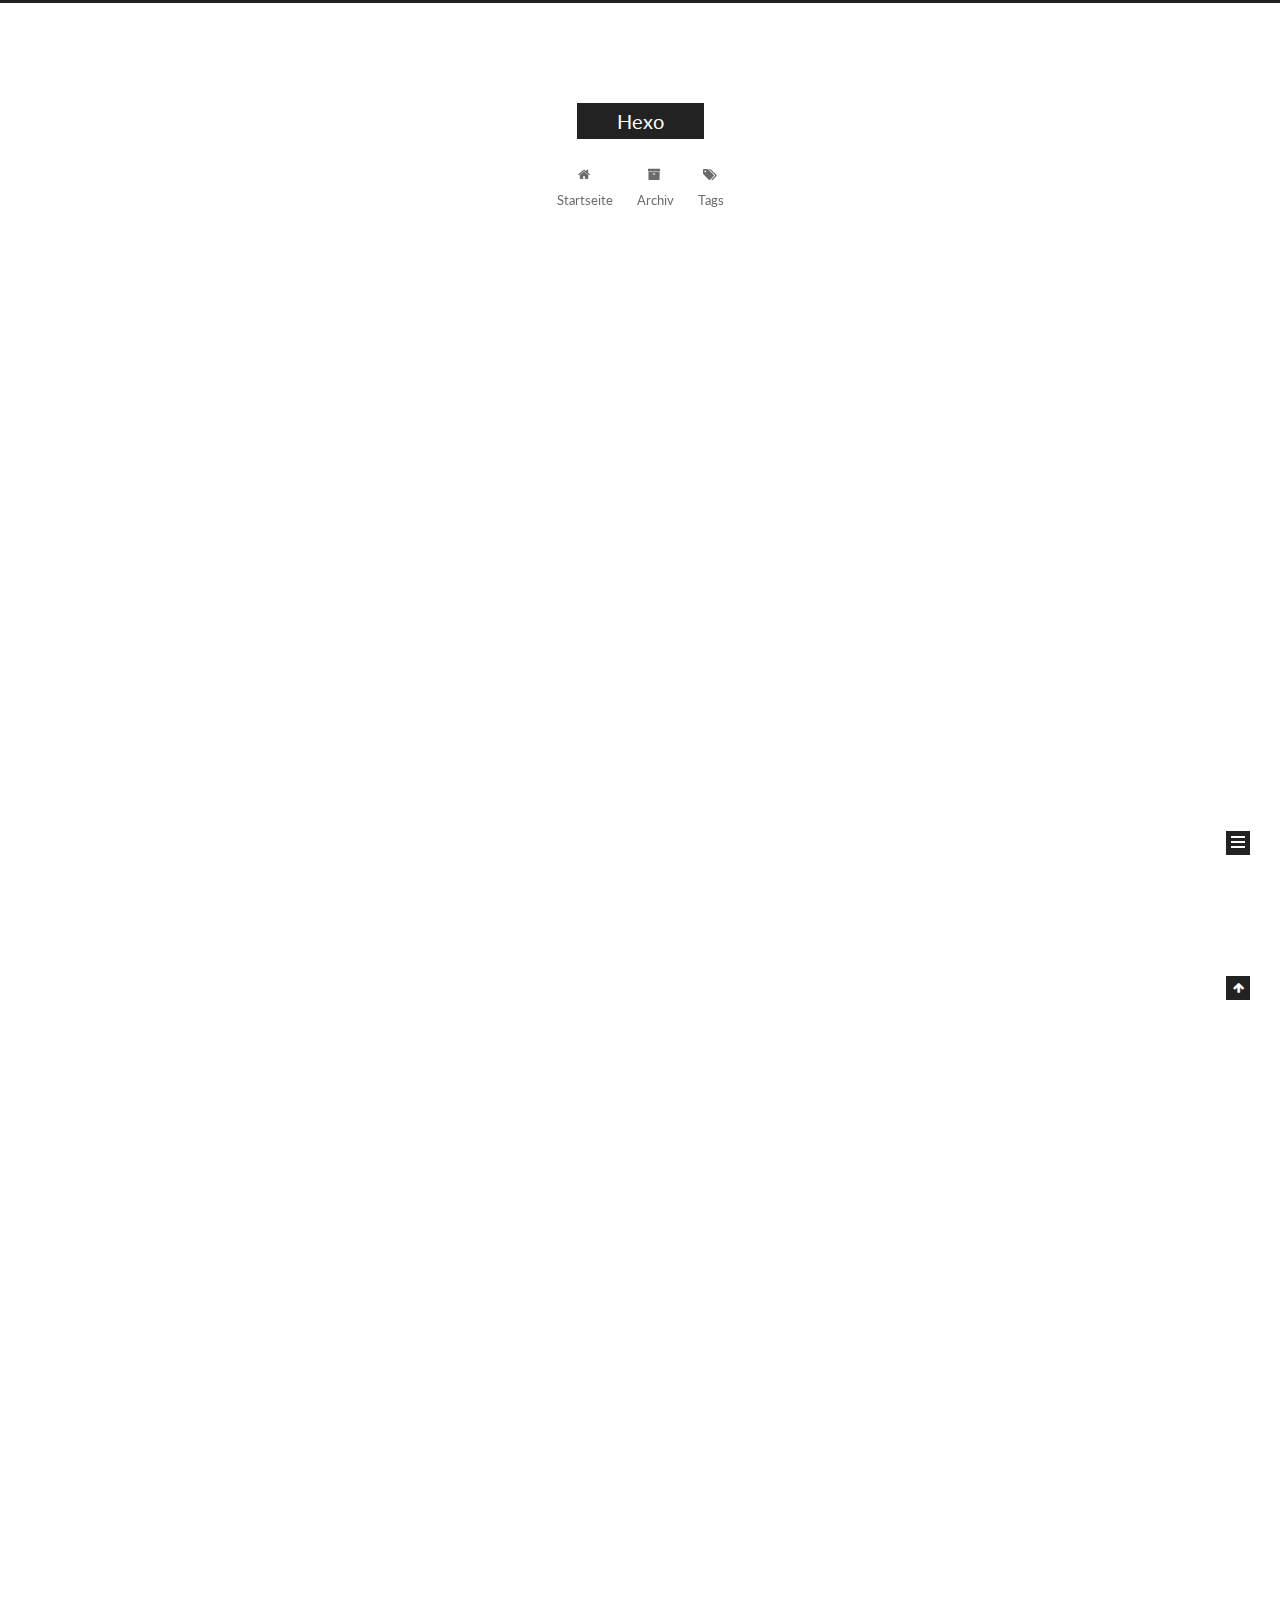
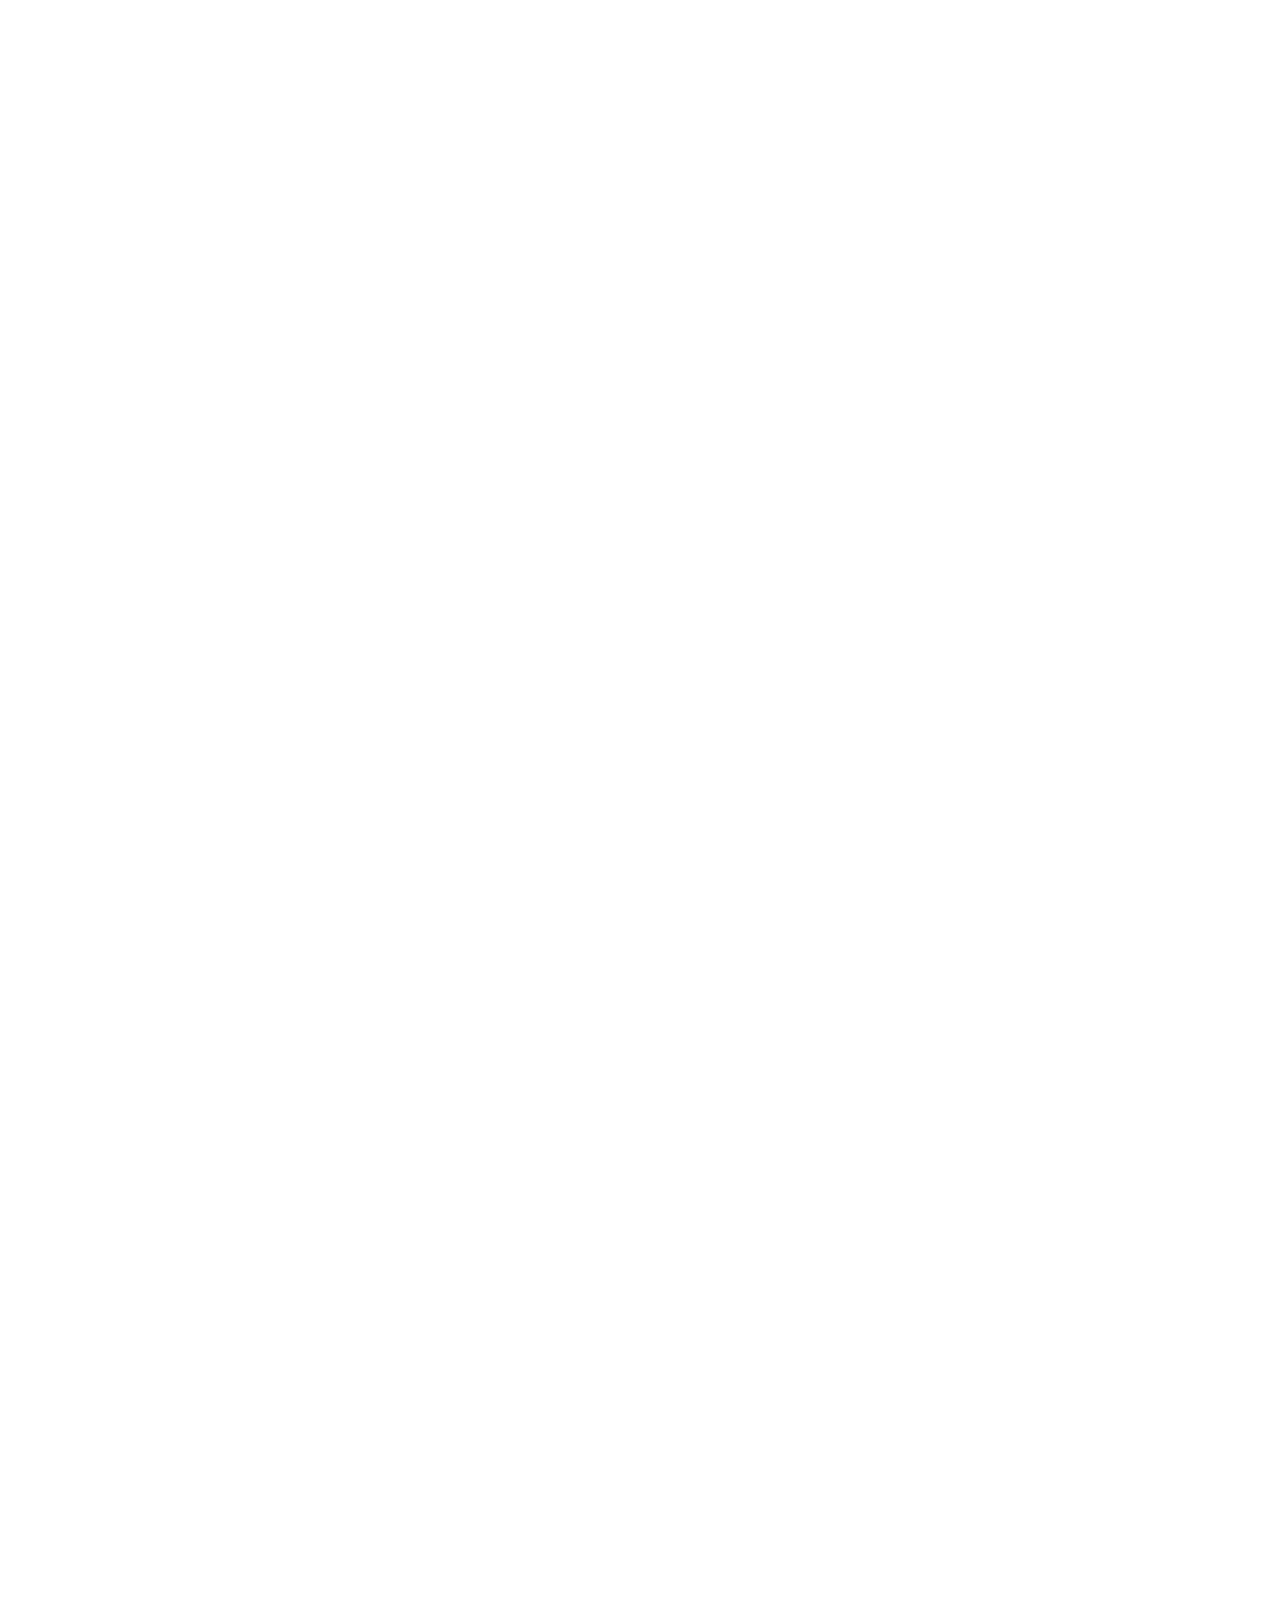
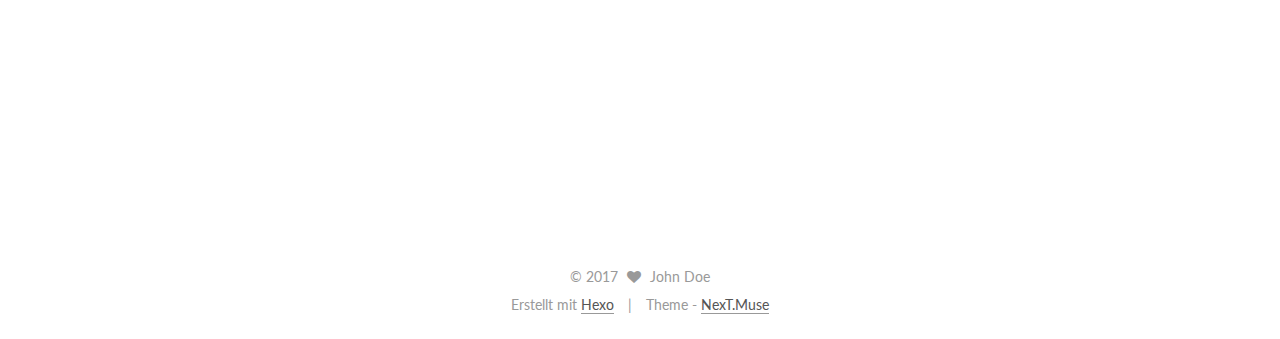
==== commit 7f97cb8f: "Site updated: 2017-06-05 23:10:42" ====
--- a/index.html
+++ b/index.html
@@ -194,7 +194,7 @@
             
               <i class="menu-item-icon fa fa-fw fa-home"></i> <br />
             
-            Home
+            Startseite
           </a>
         </li>
       
@@ -204,7 +204,7 @@
             
               <i class="menu-item-icon fa fa-fw fa-archive"></i> <br />
             
-            Archives
+            Archiv
           </a>
         </li>
       
@@ -247,7 +247,7 @@
   
 
   <article class="post post-type-normal " itemscope itemtype="http://schema.org/Article">
-    <link itemprop="mainEntityOfPage" href="http://yoursite.com/2017/05/31/第一篇博客/">
+    <link itemprop="mainEntityOfPage" href="http://yoursite.com/2017/06/05/福祸相兮/">
 
     <span hidden itemprop="author" itemscope itemtype="http://schema.org/Person">
       <meta itemprop="name" content="John Doe">
@@ -269,6 +269,132 @@
             
               
                 
+                <a class="post-title-link" href="/2017/06/05/福祸相兮/" itemprop="url">
+                  人有悲欢离合，月有阴晴圆缺
+                </a>
+              
+            
+          </h1>
+        
+
+        <div class="post-meta">
+          <span class="post-time">
+            
+              <span class="post-meta-item-icon">
+                <i class="fa fa-calendar-o"></i>
+              </span>
+              
+                <span class="post-meta-item-text">Veröffentlicht am</span>
+              
+              <time title="Post created" itemprop="dateCreated datePublished" datetime="2017-06-05T23:04:21+08:00">
+                2017-06-05
+              </time>
+            
+
+            
+
+            
+          </span>
+
+          
+
+          
+            
+          
+
+          
+          
+
+          
+
+          
+
+          
+
+        </div>
+      </header>
+    
+
+
+    <div class="post-body" itemprop="articleBody">
+
+      
+      
+
+      
+        
+          
+            <blockquote>
+<p>前几天，突然听闻到老爸的老上司生病。还很严重。听闻到具体的情况时，不禁在内心默默祈祷平安，突然间在脑海中想到<em>“人有悲欢离合，月有阴晴圆缺”</em>。</p>
+</blockquote>
+<h3 id="回想起当初我爷爷和我妈妈住院的时候。"><a href="#回想起当初我爷爷和我妈妈住院的时候。" class="headerlink" title="回想起当初我爷爷和我妈妈住院的时候。"></a>回想起当初我爷爷和我妈妈住院的时候。</h3><blockquote>
+<p>我爷爷住院的时候我仍在武汉，没有帮上什么忙，不过听家里人说，医生当时给了爷爷两次病危通知书，情况已经很危急了。毕竟当时相距甚远，对于爷爷的病危也没有很深层次的认识，却不知道当时我父亲对于爷爷的感情以及当时所做出的努力。</p>
+<p>直到我母亲住院，我才知道，身边的人生病，而且很严重对于自己是有多么严重的情感冲击。加上当时一直哼着很疼很疼撑不下去的，除了擦去头上的冷汗以及让医生检查情况以外别无办法，也有一种深深的无力感。幸好医生沟通后说生命没有大碍，就是会比较的疼，消完炎之后就可以安排手术我们才稍微松了口气。</p>
+<h3 id="也发现，匆匆回江门，大家都苍老了很多。"><a href="#也发现，匆匆回江门，大家都苍老了很多。" class="headerlink" title="也发现，匆匆回江门，大家都苍老了很多。"></a>也发现，匆匆回江门，大家都苍老了很多。</h3><p>自己也到了应该独当一面，撑起一个家的时候了。之前一直想隐藏自己，尽量不显眼的想法应该也要更改一下了，也算是为了为了自己一直努力的诸位吧。</p>
+</blockquote>
+<p><img src="https://timgsa.baidu.com/timg?image&amp;quality=80&amp;size=b9999_10000&amp;sec=1496684256879&amp;di=8ae27711d084f58bebeb87c0bca9b882&amp;imgtype=0&amp;src=http%3A%2F%2Fimg2.zxart.cn%2FUpload%2F24251%2Fproduct%2Fimages%2F769fc6b046124025bf81b2ed060d3021.jpg" alt="天伦之乐"></p>
+<h3 id="也希望自己可以好好正事自己。"><a href="#也希望自己可以好好正事自己。" class="headerlink" title="也希望自己可以好好正事自己。"></a>也希望自己可以好好正事自己。</h3>
+          
+        
+      
+    </div>
+
+    <div>
+      
+    </div>
+
+    <div>
+      
+    </div>
+
+
+    <footer class="post-footer">
+      
+
+      
+
+      
+
+      
+      
+        <div class="post-eof"></div>
+      
+    </footer>
+  </article>
+
+
+    
+      
+
+  
+
+  
+  
+  
+
+  <article class="post post-type-normal " itemscope itemtype="http://schema.org/Article">
+    <link itemprop="mainEntityOfPage" href="http://yoursite.com/2017/05/31/第一篇博客/">
+
+    <span hidden itemprop="author" itemscope itemtype="http://schema.org/Person">
+      <meta itemprop="name" content="John Doe">
+      <meta itemprop="description" content="">
+      <meta itemprop="image" content="/images/avatar.gif">
+    </span>
+
+    <span hidden itemprop="publisher" itemscope itemtype="http://schema.org/Organization">
+      <meta itemprop="name" content="Hexo">
+    </span>
+
+    
+      <header class="post-header">
+
+        
+        
+          <h1 class="post-title" itemprop="name headline">
+            
+            
+              
+                
                 <a class="post-title-link" href="/2017/05/31/第一篇博客/" itemprop="url">
                   首篇文章
                 </a>
@@ -284,7 +410,7 @@
                 <i class="fa fa-calendar-o"></i>
               </span>
               
-                <span class="post-meta-item-text">Posted on</span>
+                <span class="post-meta-item-text">Veröffentlicht am</span>
               
               <time title="Post created" itemprop="dateCreated datePublished" datetime="2017-05-31T11:22:05+08:00">
                 2017-05-31
@@ -411,7 +537,7 @@
                 <i class="fa fa-calendar-o"></i>
               </span>
               
-                <span class="post-meta-item-text">Posted on</span>
+                <span class="post-meta-item-text">Veröffentlicht am</span>
               
               <time title="Post created" itemprop="dateCreated datePublished" datetime="2017-05-30T22:51:06+08:00">
                 2017-05-30
@@ -536,8 +662,8 @@
           
             <div class="site-state-item site-state-posts">
               <a href="/archives">
-                <span class="site-state-item-count">2</span>
-                <span class="site-state-item-name">posts</span>
+                <span class="site-state-item-count">3</span>
+                <span class="site-state-item-name">Artikel</span>
               </a>
             </div>
           
@@ -591,7 +717,7 @@
 
 
 <div class="powered-by">
-  Powered by <a class="theme-link" href="https://hexo.io">Hexo</a>
+  Erstellt mit  <a class="theme-link" href="https://hexo.io">Hexo</a>
 </div>
 
 <div class="theme-info">
--- a/css/main.css
+++ b/css/main.css
@@ -1698,7 +1698,7 @@
   width: 4px;
   height: 4px;
   border-radius: 50%;
-  background: #ffecff;
+  background: #4fecff;
 }
 .links-of-blogroll {
   font-size: 13px;
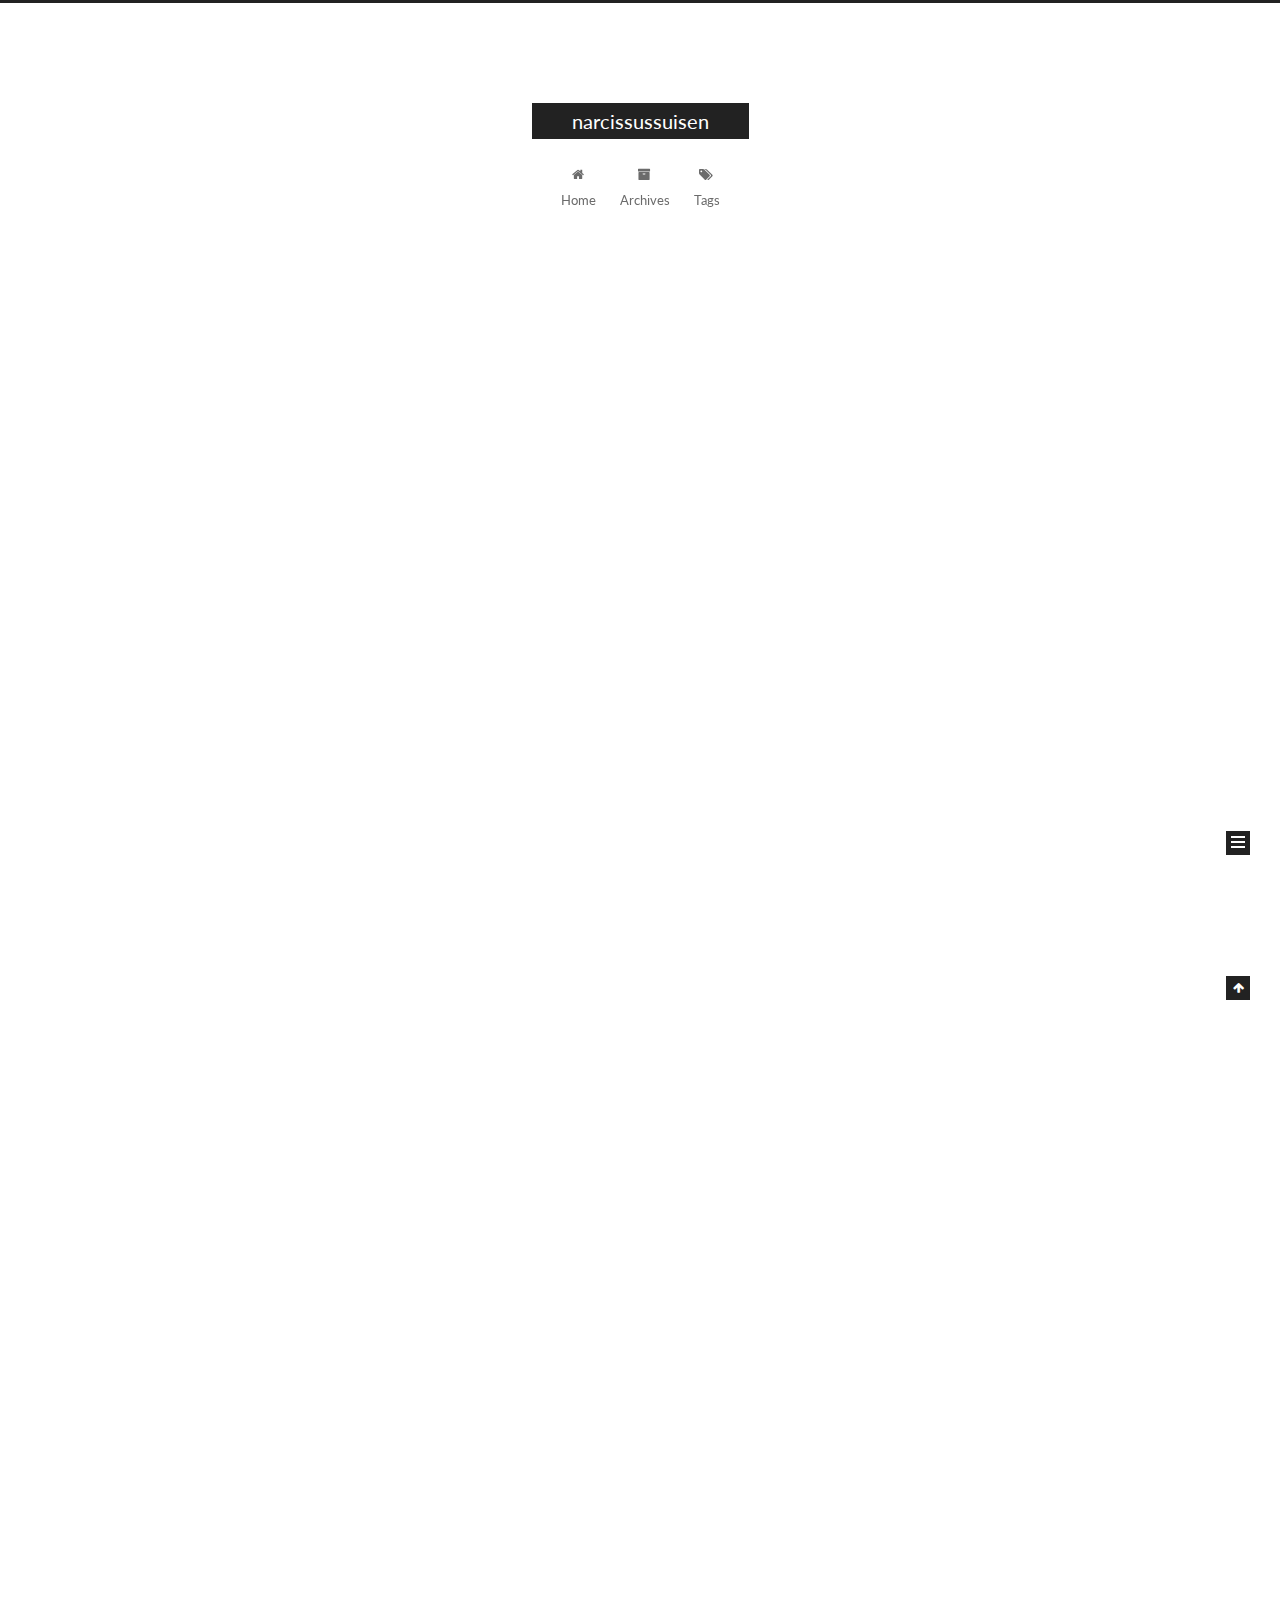
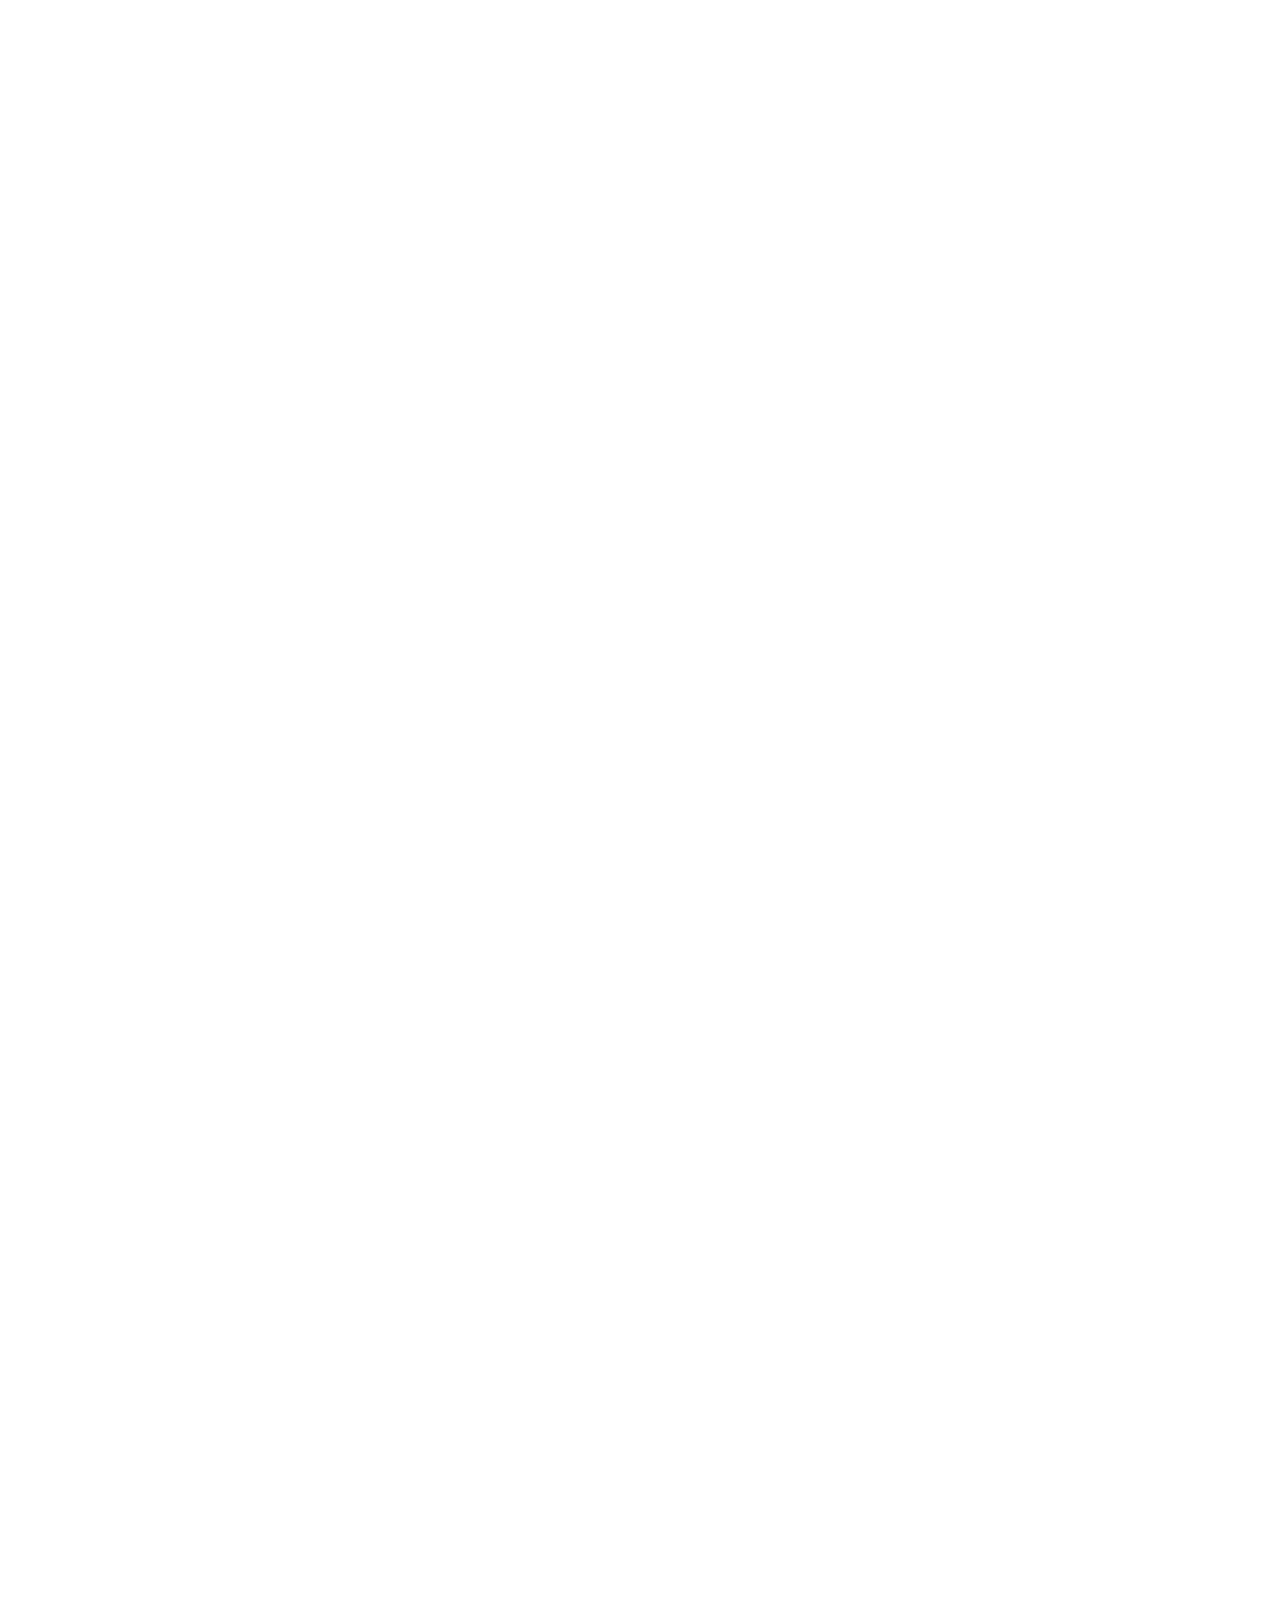
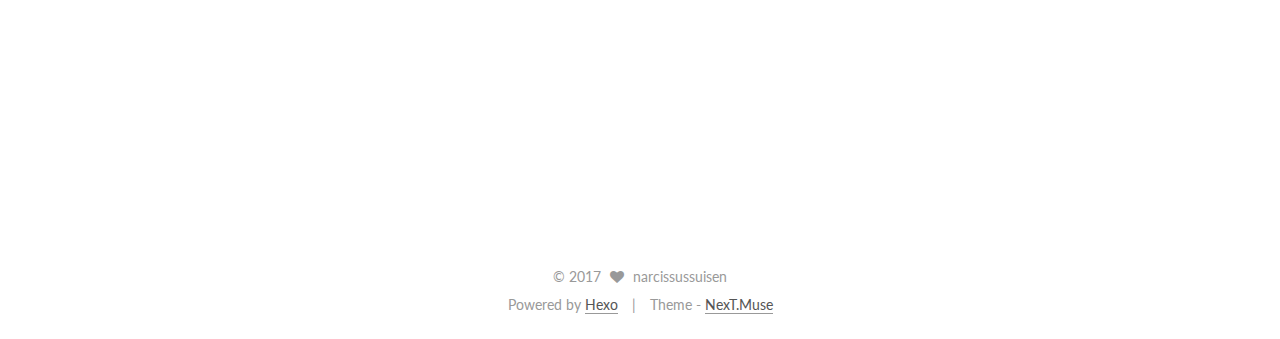
==== commit f5eb142f: "Site updated: 2017-06-05 23:20:57" ====
--- a/index.html
+++ b/index.html
@@ -88,11 +88,11 @@
 
 
 <meta property="og:type" content="website">
-<meta property="og:title" content="Hexo">
+<meta property="og:title" content="narcissussuisen">
 <meta property="og:url" content="http://yoursite.com/index.html">
-<meta property="og:site_name" content="Hexo">
+<meta property="og:site_name" content="narcissussuisen">
 <meta name="twitter:card" content="summary">
-<meta name="twitter:title" content="Hexo">
+<meta name="twitter:title" content="narcissussuisen">
 
 
 
@@ -126,7 +126,7 @@
 
 
 
-  <title> Hexo </title>
+  <title> narcissussuisen </title>
 </head>
 
 <body itemscope itemtype="http://schema.org/WebPage" lang="">
@@ -164,7 +164,7 @@
     <div class="custom-logo-site-title">
       <a href="/"  class="brand" rel="start">
         <span class="logo-line-before"><i></i></span>
-        <span class="site-title">Hexo</span>
+        <span class="site-title">narcissussuisen</span>
         <span class="logo-line-after"><i></i></span>
       </a>
     </div>
@@ -194,7 +194,7 @@
             
               <i class="menu-item-icon fa fa-fw fa-home"></i> <br />
             
-            Startseite
+            Home
           </a>
         </li>
       
@@ -204,7 +204,7 @@
             
               <i class="menu-item-icon fa fa-fw fa-archive"></i> <br />
             
-            Archiv
+            Archives
           </a>
         </li>
       
@@ -250,13 +250,13 @@
     <link itemprop="mainEntityOfPage" href="http://yoursite.com/2017/06/05/福祸相兮/">
 
     <span hidden itemprop="author" itemscope itemtype="http://schema.org/Person">
-      <meta itemprop="name" content="John Doe">
+      <meta itemprop="name" content="narcissussuisen">
       <meta itemprop="description" content="">
       <meta itemprop="image" content="/images/avatar.gif">
     </span>
 
     <span hidden itemprop="publisher" itemscope itemtype="http://schema.org/Organization">
-      <meta itemprop="name" content="Hexo">
+      <meta itemprop="name" content="narcissussuisen">
     </span>
 
     
@@ -284,7 +284,7 @@
                 <i class="fa fa-calendar-o"></i>
               </span>
               
-                <span class="post-meta-item-text">Veröffentlicht am</span>
+                <span class="post-meta-item-text">Posted on</span>
               
               <time title="Post created" itemprop="dateCreated datePublished" datetime="2017-06-05T23:04:21+08:00">
                 2017-06-05
@@ -376,13 +376,13 @@
     <link itemprop="mainEntityOfPage" href="http://yoursite.com/2017/05/31/第一篇博客/">
 
     <span hidden itemprop="author" itemscope itemtype="http://schema.org/Person">
-      <meta itemprop="name" content="John Doe">
+      <meta itemprop="name" content="narcissussuisen">
       <meta itemprop="description" content="">
       <meta itemprop="image" content="/images/avatar.gif">
     </span>
 
     <span hidden itemprop="publisher" itemscope itemtype="http://schema.org/Organization">
-      <meta itemprop="name" content="Hexo">
+      <meta itemprop="name" content="narcissussuisen">
     </span>
 
     
@@ -410,7 +410,7 @@
                 <i class="fa fa-calendar-o"></i>
               </span>
               
-                <span class="post-meta-item-text">Veröffentlicht am</span>
+                <span class="post-meta-item-text">Posted on</span>
               
               <time title="Post created" itemprop="dateCreated datePublished" datetime="2017-05-31T11:22:05+08:00">
                 2017-05-31
@@ -503,13 +503,13 @@
     <link itemprop="mainEntityOfPage" href="http://yoursite.com/2017/05/30/hello-world/">
 
     <span hidden itemprop="author" itemscope itemtype="http://schema.org/Person">
-      <meta itemprop="name" content="John Doe">
+      <meta itemprop="name" content="narcissussuisen">
       <meta itemprop="description" content="">
       <meta itemprop="image" content="/images/avatar.gif">
     </span>
 
     <span hidden itemprop="publisher" itemscope itemtype="http://schema.org/Organization">
-      <meta itemprop="name" content="Hexo">
+      <meta itemprop="name" content="narcissussuisen">
     </span>
 
     
@@ -537,7 +537,7 @@
                 <i class="fa fa-calendar-o"></i>
               </span>
               
-                <span class="post-meta-item-text">Veröffentlicht am</span>
+                <span class="post-meta-item-text">Posted on</span>
               
               <time title="Post created" itemprop="dateCreated datePublished" datetime="2017-05-30T22:51:06+08:00">
                 2017-05-30
@@ -651,8 +651,8 @@
         <div class="site-author motion-element" itemprop="author" itemscope itemtype="http://schema.org/Person">
           <img class="site-author-image" itemprop="image"
                src="/images/avatar.gif"
-               alt="John Doe" />
-          <p class="site-author-name" itemprop="name">John Doe</p>
+               alt="narcissussuisen" />
+          <p class="site-author-name" itemprop="name">narcissussuisen</p>
            
               <p class="site-description motion-element" itemprop="description"></p>
           
@@ -663,7 +663,7 @@
             <div class="site-state-item site-state-posts">
               <a href="/archives">
                 <span class="site-state-item-count">3</span>
-                <span class="site-state-item-name">Artikel</span>
+                <span class="site-state-item-name">posts</span>
               </a>
             </div>
           
@@ -712,12 +712,12 @@
   <span class="with-love">
     <i class="fa fa-heart"></i>
   </span>
-  <span class="author" itemprop="copyrightHolder">John Doe</span>
+  <span class="author" itemprop="copyrightHolder">narcissussuisen</span>
 </div>
 
 
 <div class="powered-by">
-  Erstellt mit  <a class="theme-link" href="https://hexo.io">Hexo</a>
+  Powered by <a class="theme-link" href="https://hexo.io">Hexo</a>
 </div>
 
 <div class="theme-info">
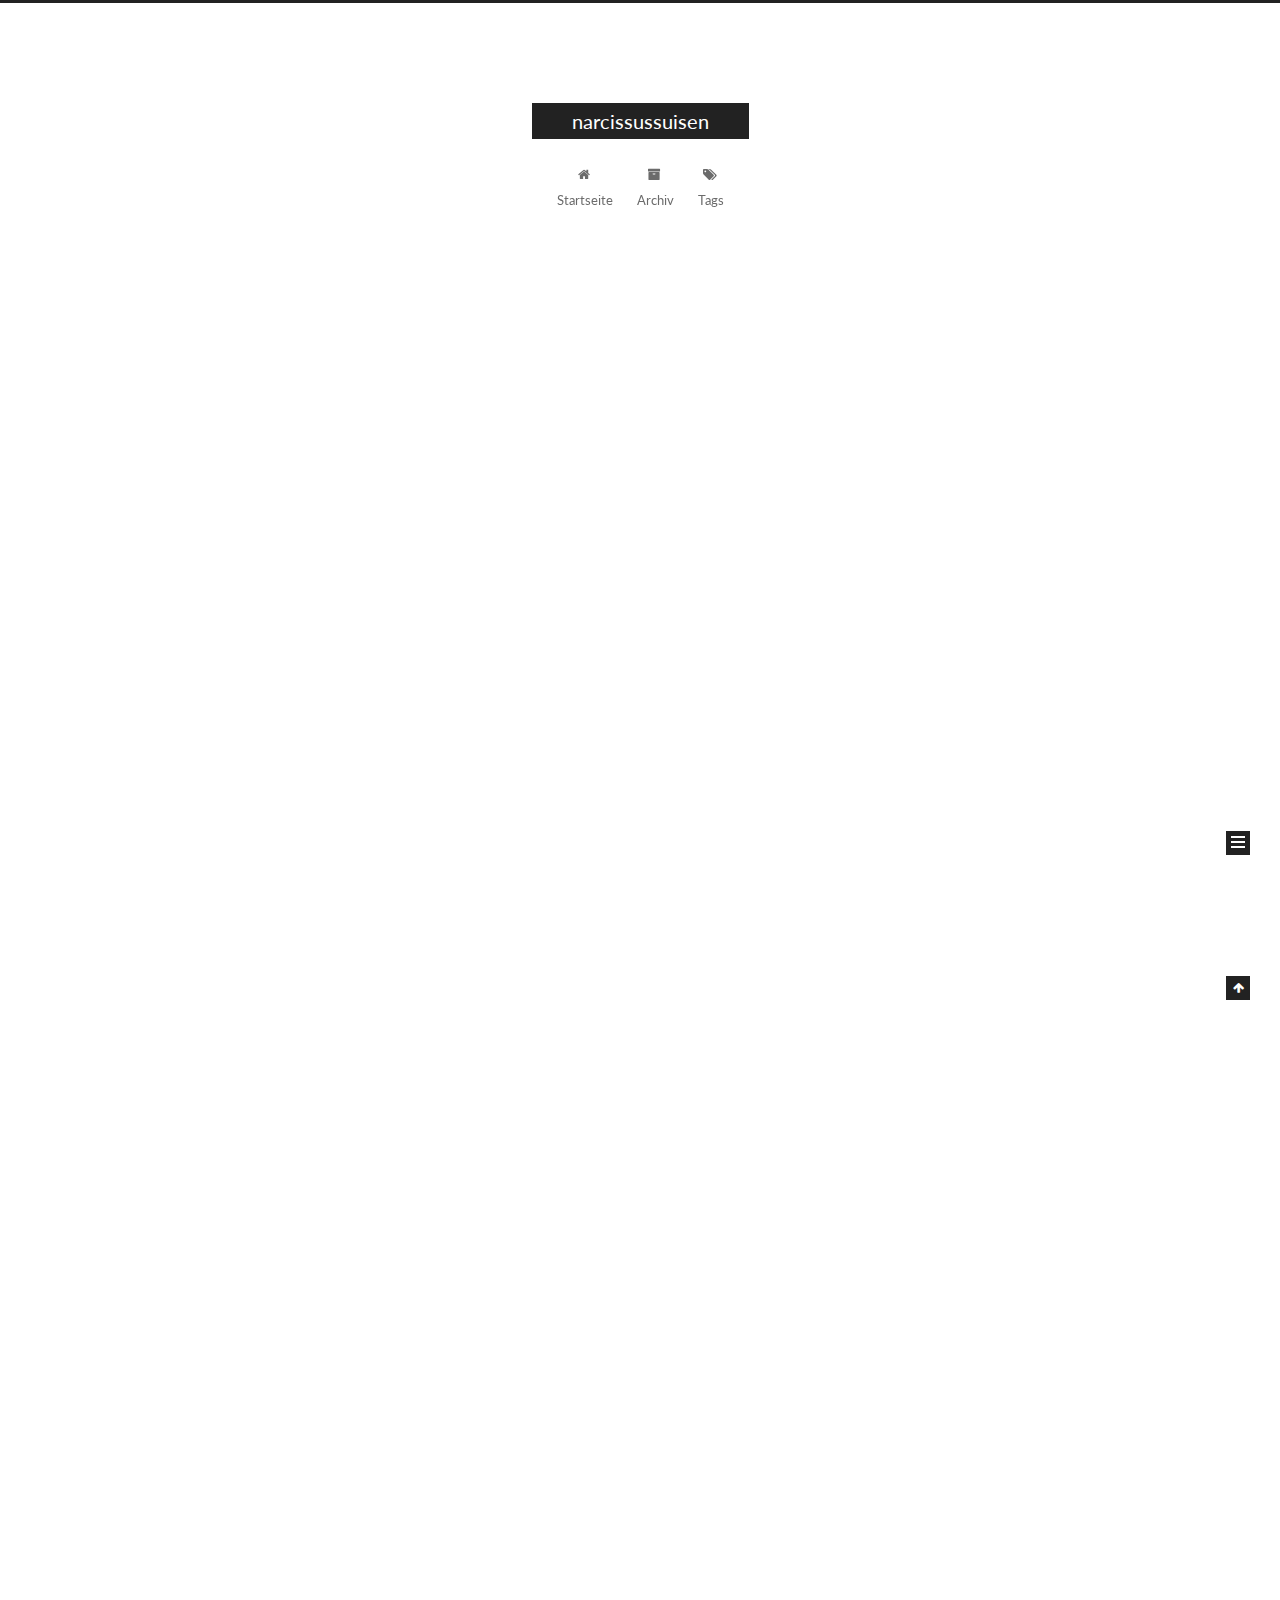
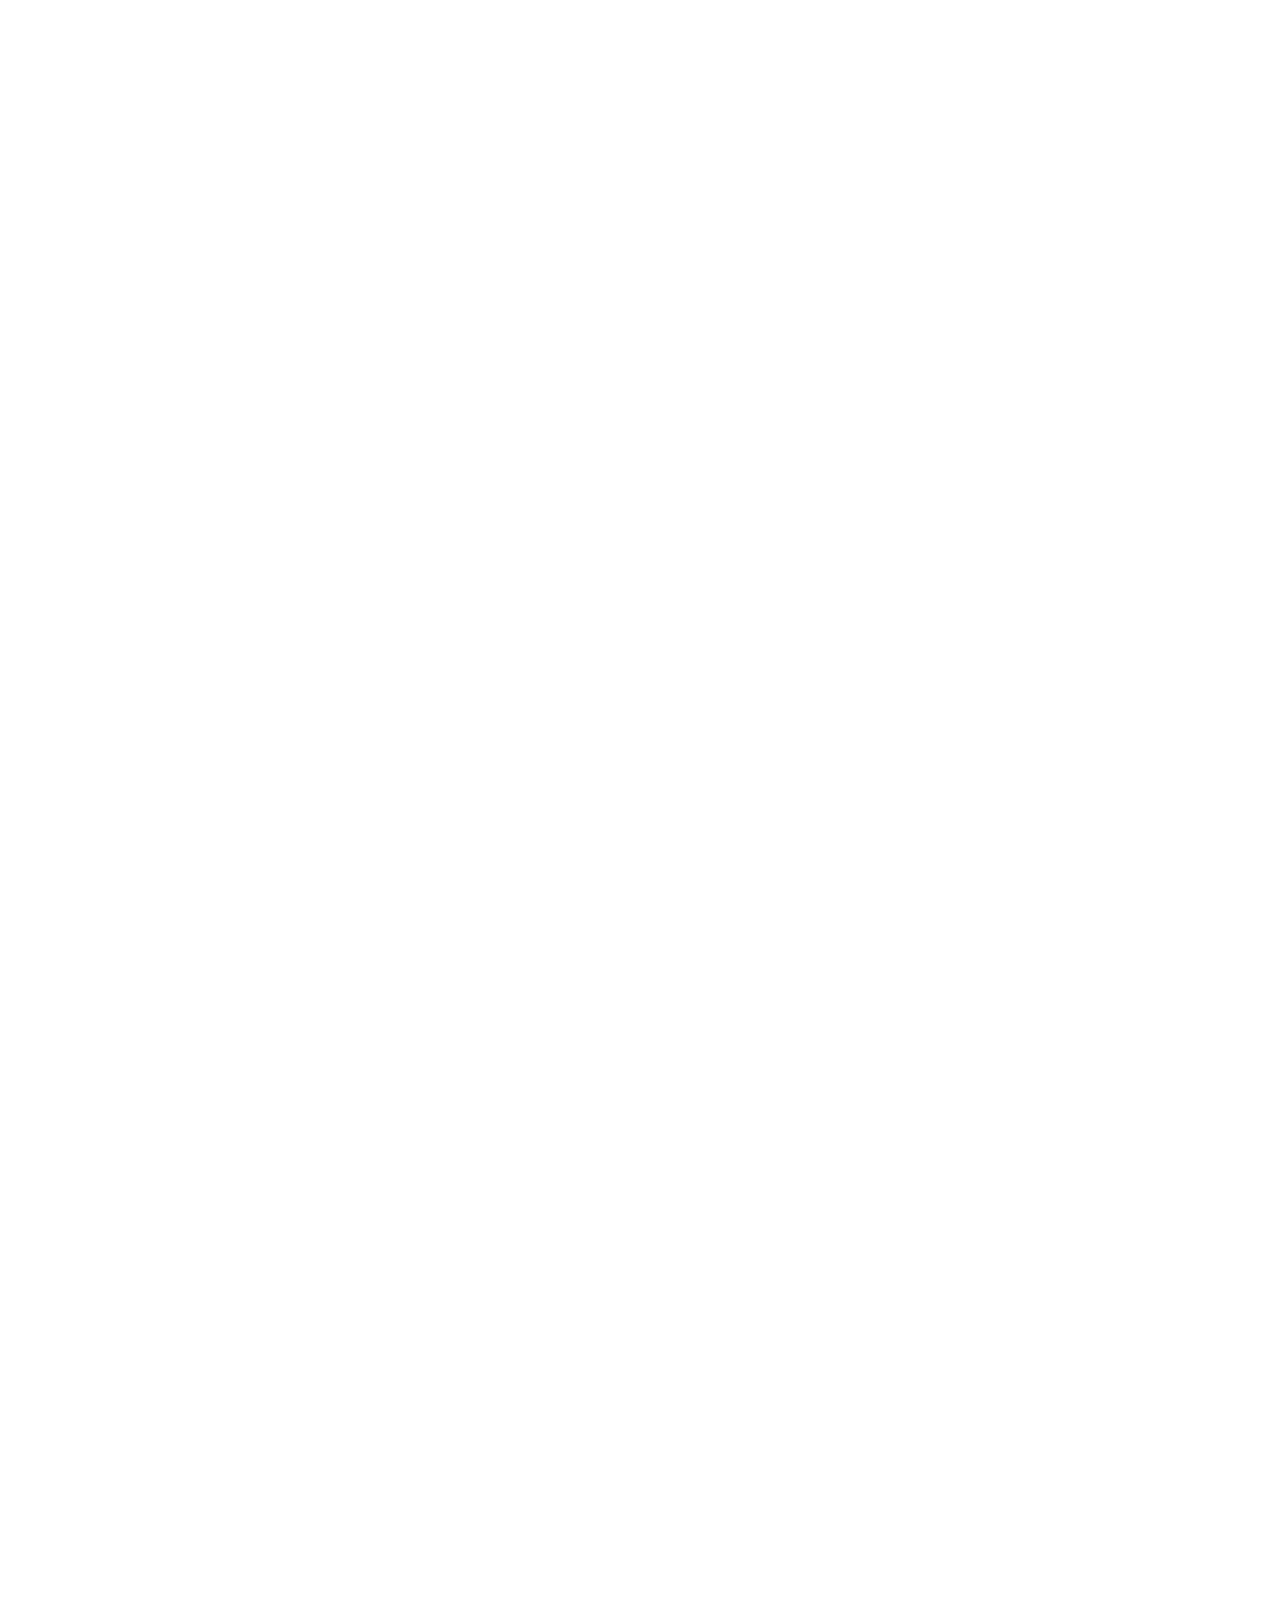
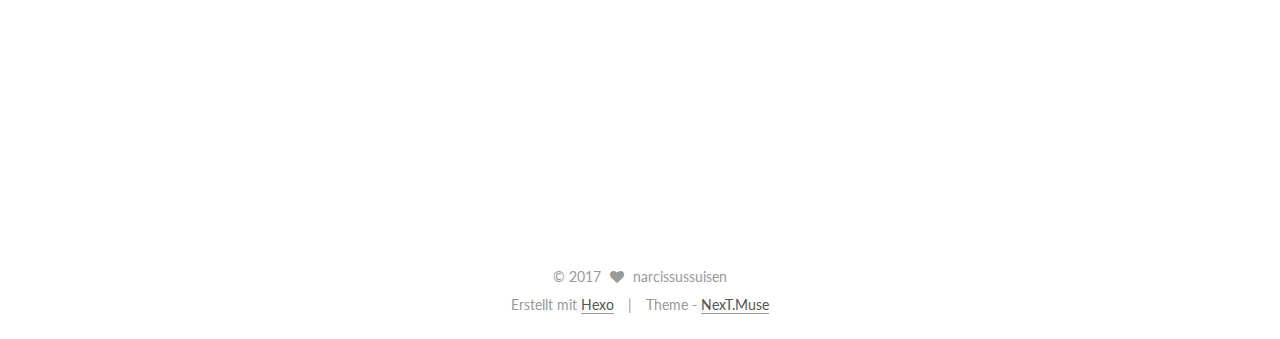
==== commit 4c98337c: "Site updated: 2017-06-05 23:27:35" ====
--- a/index.html
+++ b/index.html
@@ -194,7 +194,7 @@
             
               <i class="menu-item-icon fa fa-fw fa-home"></i> <br />
             
-            Home
+            Startseite
           </a>
         </li>
       
@@ -204,7 +204,7 @@
             
               <i class="menu-item-icon fa fa-fw fa-archive"></i> <br />
             
-            Archives
+            Archiv
           </a>
         </li>
       
@@ -284,7 +284,7 @@
                 <i class="fa fa-calendar-o"></i>
               </span>
               
-                <span class="post-meta-item-text">Posted on</span>
+                <span class="post-meta-item-text">Veröffentlicht am</span>
               
               <time title="Post created" itemprop="dateCreated datePublished" datetime="2017-06-05T23:04:21+08:00">
                 2017-06-05
@@ -410,7 +410,7 @@
                 <i class="fa fa-calendar-o"></i>
               </span>
               
-                <span class="post-meta-item-text">Posted on</span>
+                <span class="post-meta-item-text">Veröffentlicht am</span>
               
               <time title="Post created" itemprop="dateCreated datePublished" datetime="2017-05-31T11:22:05+08:00">
                 2017-05-31
@@ -537,7 +537,7 @@
                 <i class="fa fa-calendar-o"></i>
               </span>
               
-                <span class="post-meta-item-text">Posted on</span>
+                <span class="post-meta-item-text">Veröffentlicht am</span>
               
               <time title="Post created" itemprop="dateCreated datePublished" datetime="2017-05-30T22:51:06+08:00">
                 2017-05-30
@@ -663,7 +663,7 @@
             <div class="site-state-item site-state-posts">
               <a href="/archives">
                 <span class="site-state-item-count">3</span>
-                <span class="site-state-item-name">posts</span>
+                <span class="site-state-item-name">Artikel</span>
               </a>
             </div>
           
@@ -688,6 +688,8 @@
 
         
 
+
+        <iframe frameborder="no" border="0" marginwidth="0" marginheight="0" width=330 height=86 src="//music.163.com/outchain/player?type=2&id=30706129&auto=1&height=66"></iframe>
 
       </section>
 
@@ -717,7 +719,7 @@
 
 
 <div class="powered-by">
-  Powered by <a class="theme-link" href="https://hexo.io">Hexo</a>
+  Erstellt mit  <a class="theme-link" href="https://hexo.io">Hexo</a>
 </div>
 
 <div class="theme-info">
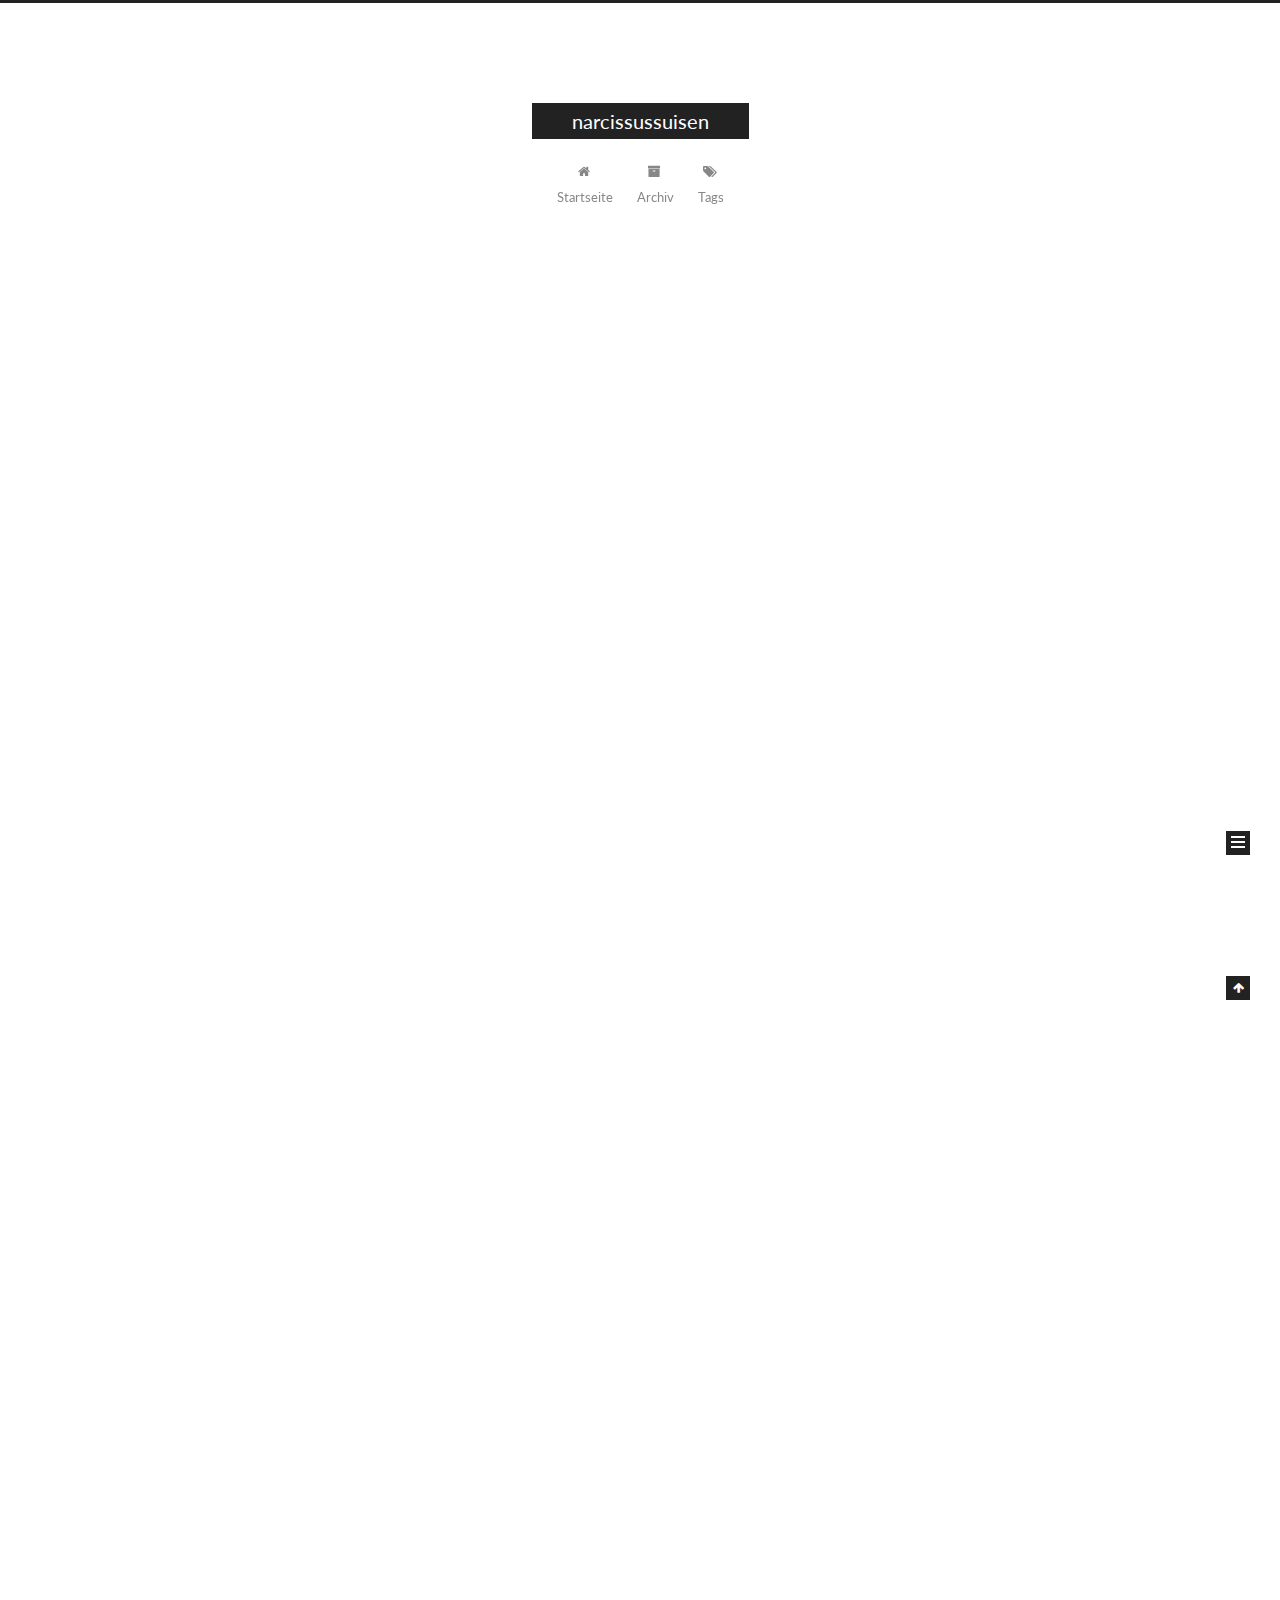
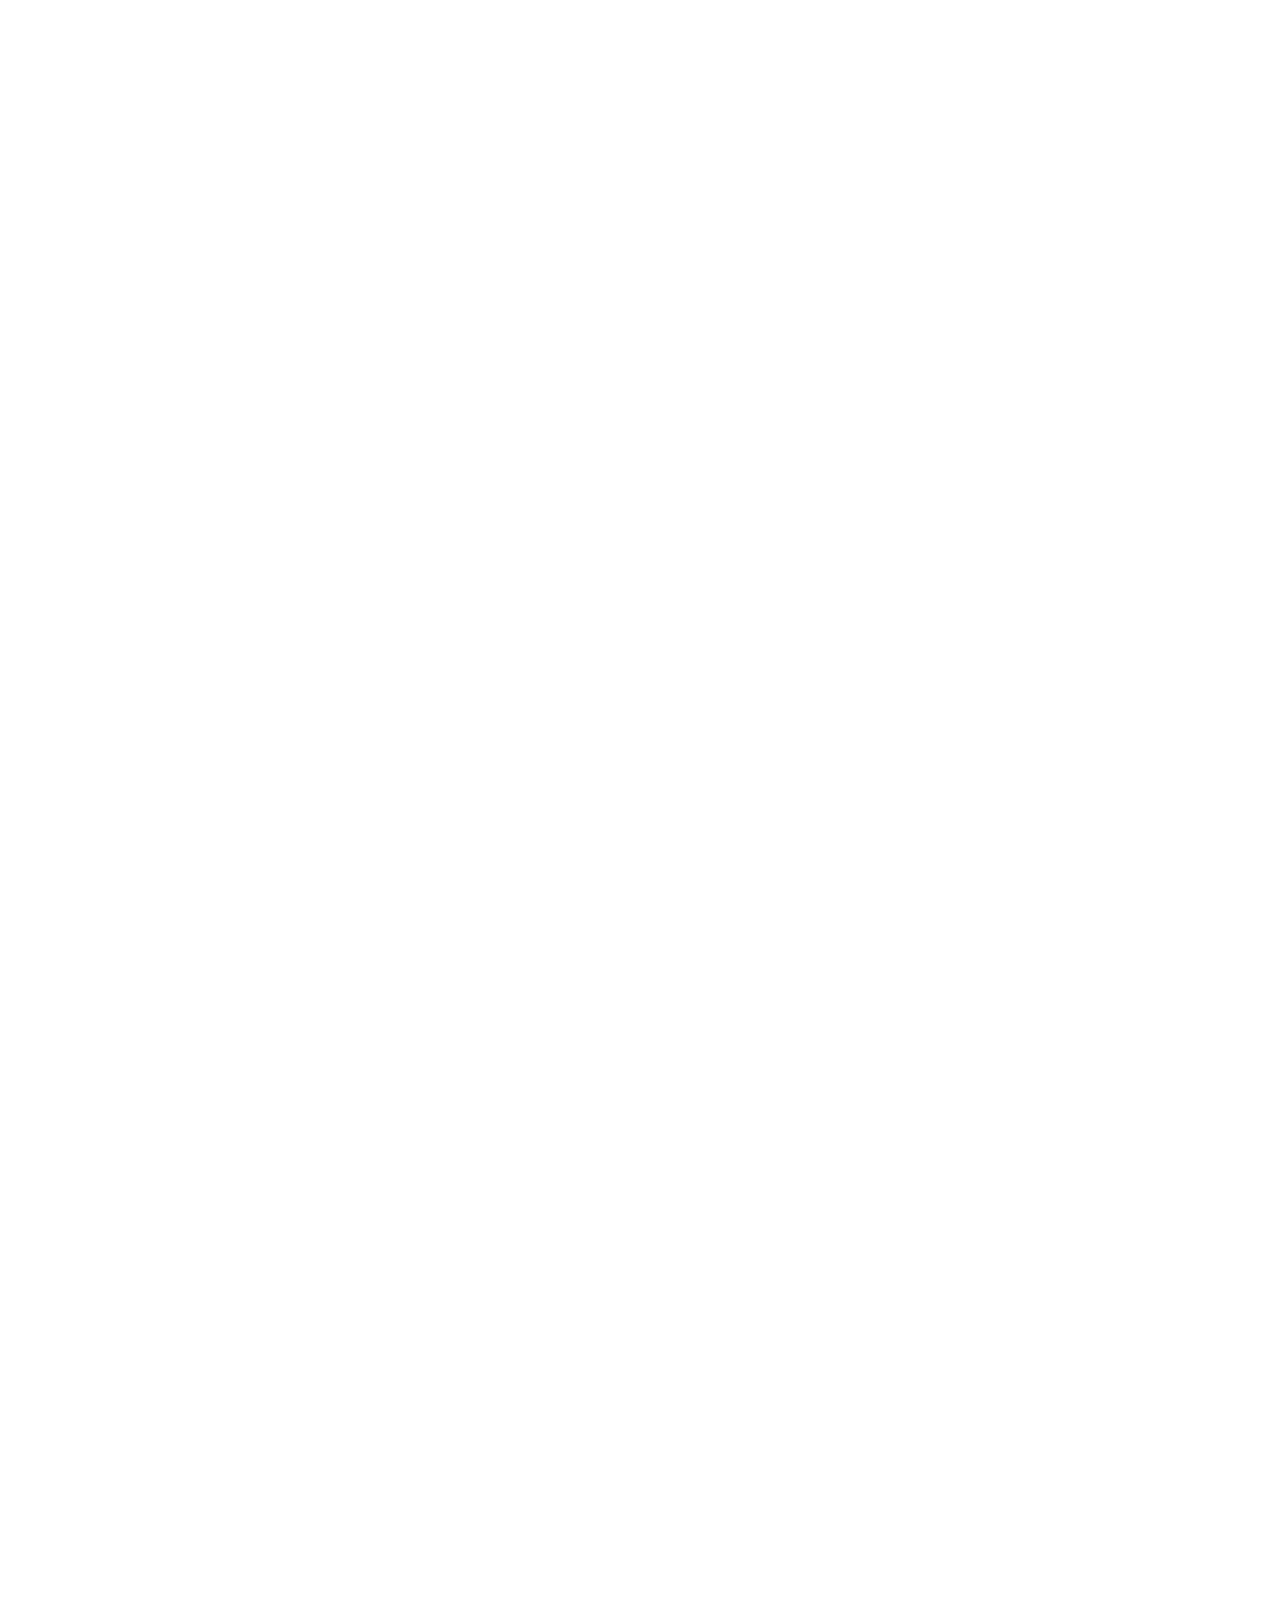
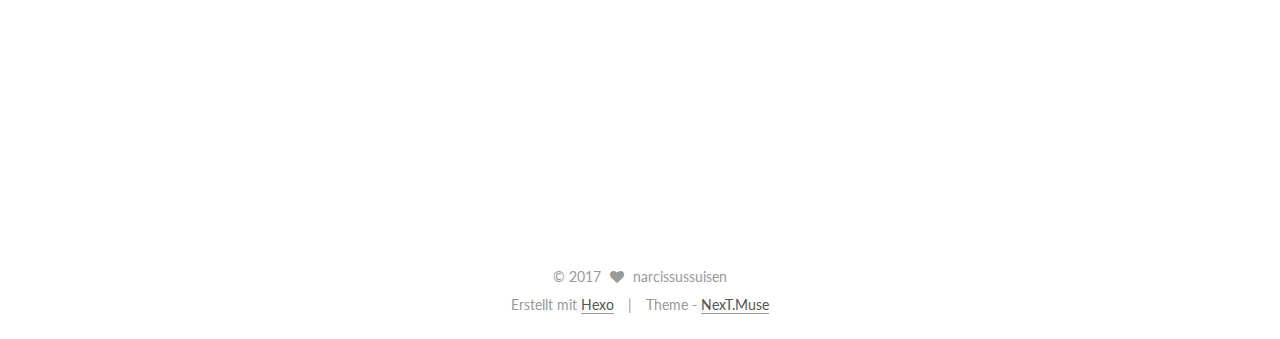
==== commit df2f23cc: "Site updated: 2017-06-05 23:32:48" ====
--- a/index.html
+++ b/index.html
@@ -689,7 +689,7 @@
         
 
 
-        <iframe frameborder="no" border="0" marginwidth="0" marginheight="0" width=330 height=86 src="//music.163.com/outchain/player?type=2&id=30706129&auto=1&height=66"></iframe>
+        <iframe frameborder="no" border="0" marginwidth="0" marginheight="0" width=330 height=450 src="//music.163.com/outchain/player?type=0&id=67296503&auto=1&height=430"></iframe>
 
       </section>
 
